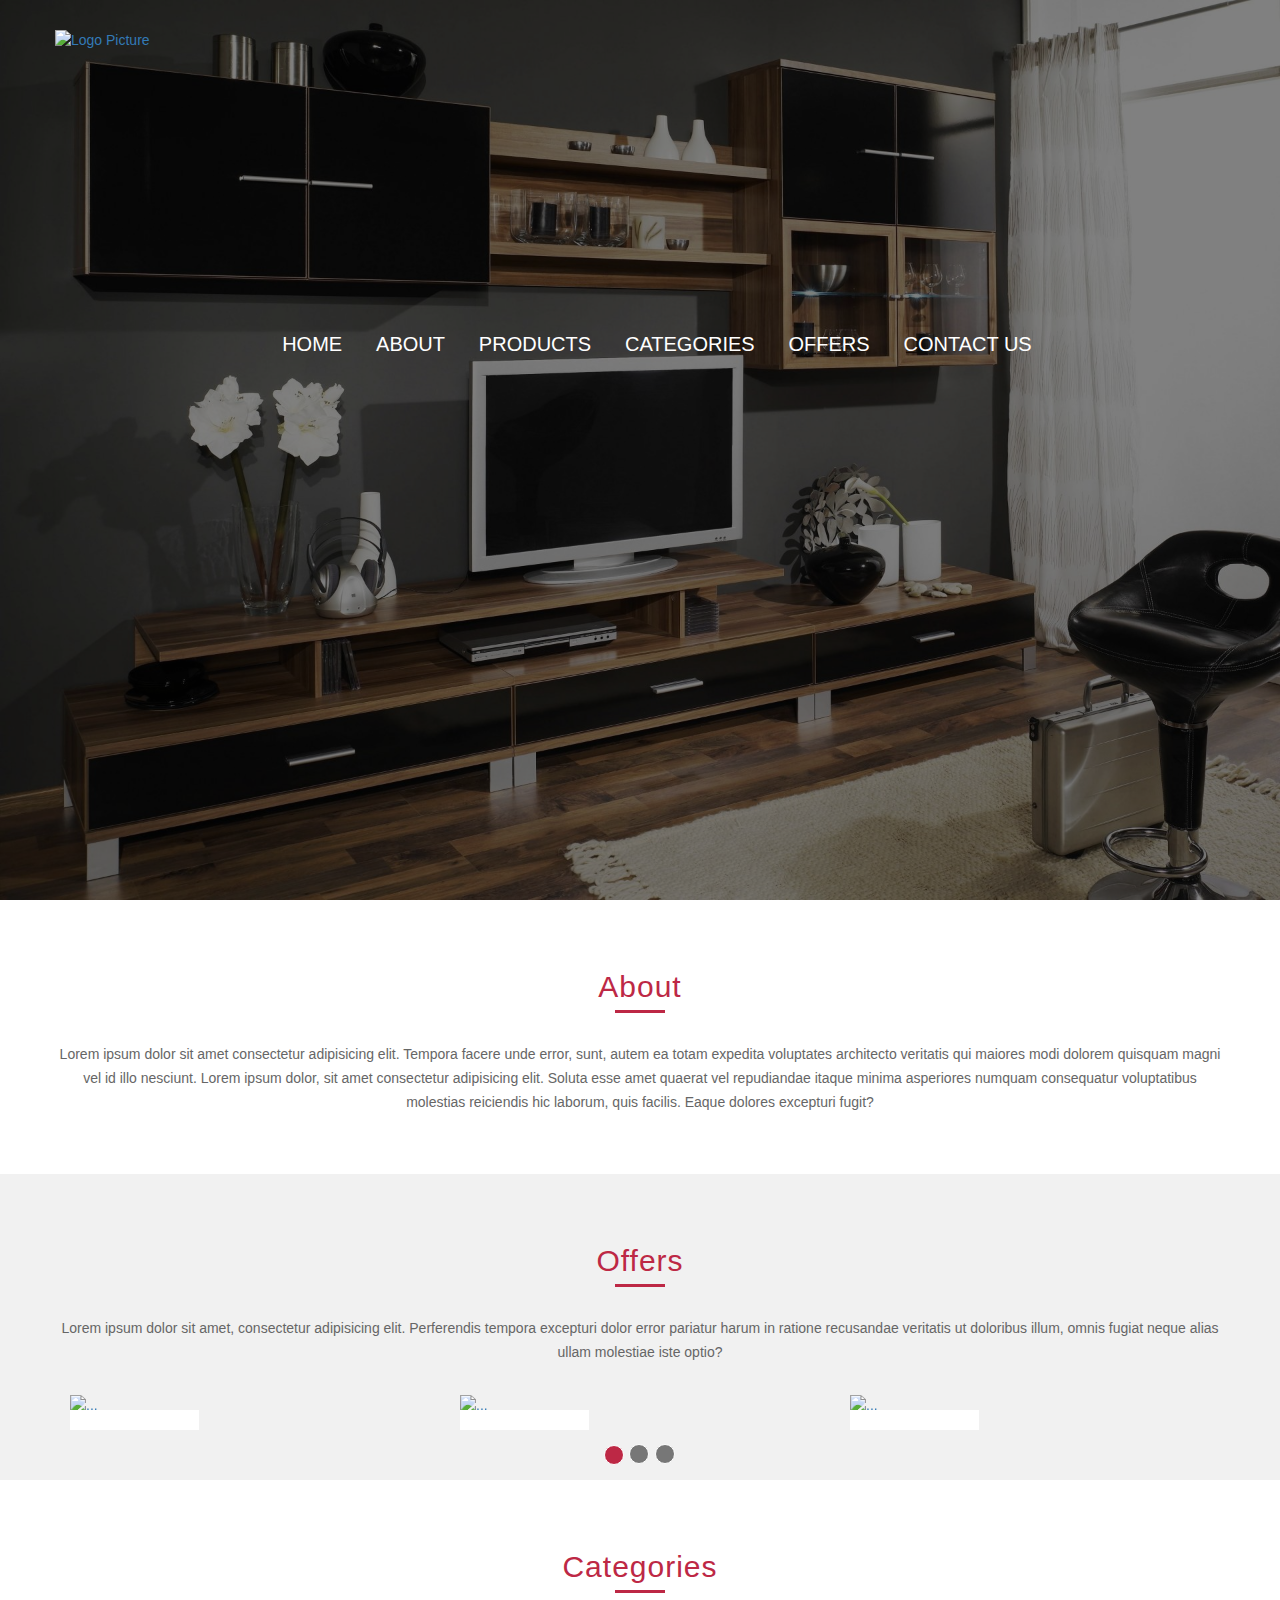
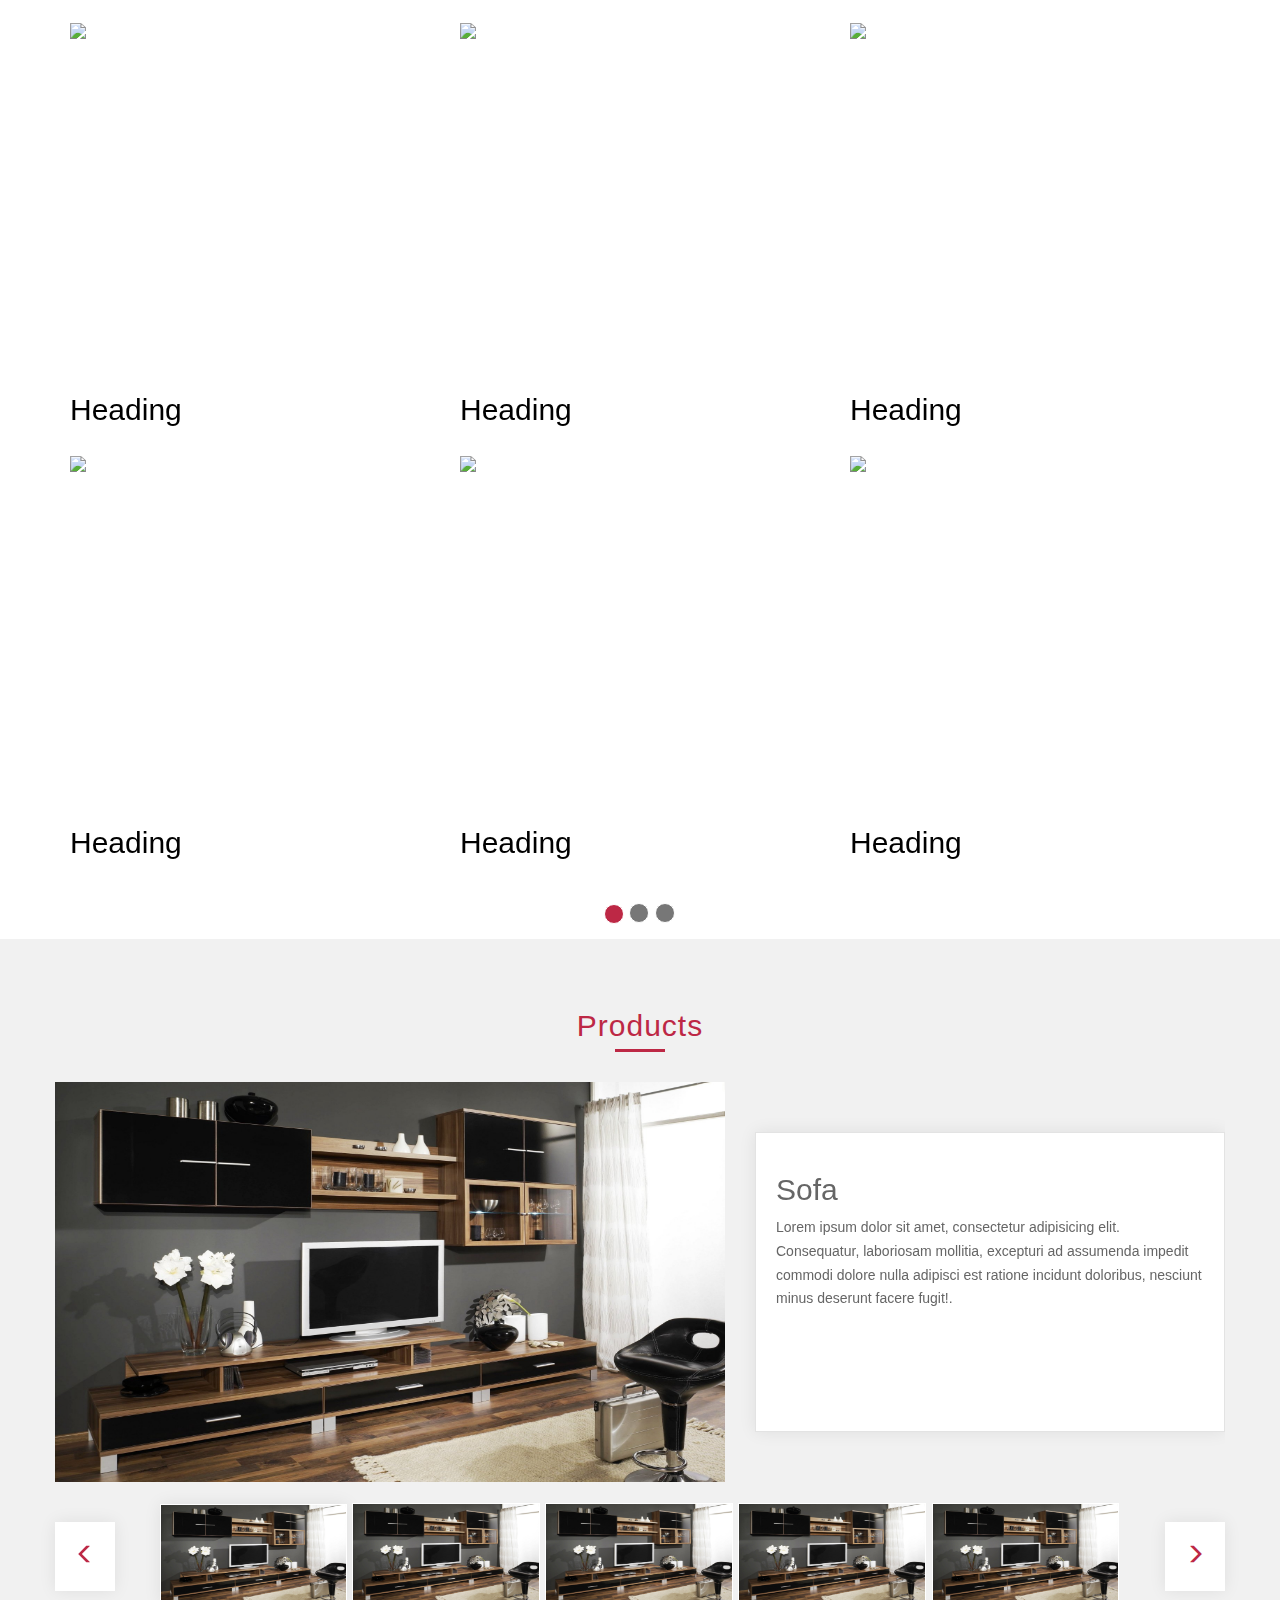
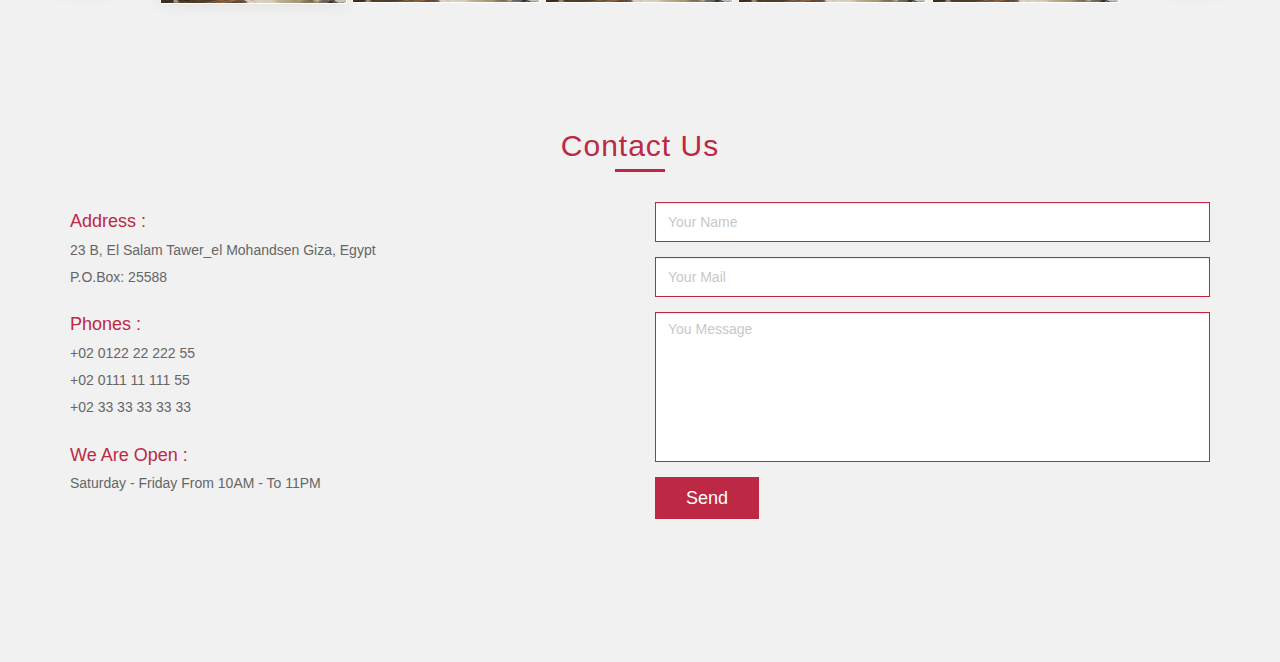
==== website/rosewood/index.html @ 74a7c3c9 "my website" ====
<!DOCTYPE html>
<html>
  <head>
    <title>RoseWood</title>
    <meta charset="utf-8">
    <meta http-equiv="x-ua-compatible" content="ie=edge">
    <link rel="icon" href="favicon.ico">
    <meta name="viewport" content="width=device-width, initial-scale=1.0, maximum-scale=1.0, user-scalable=no">
    <link rel="stylesheet" href="css/style.css">
    <script src="js/modernizr-2.8.3.min.js" async></script>
  </head>
  <body>
    <!-- [1] Header-->
    <header id="header">
      <div class="container">
        <div class="row">
          <nav id="nav"><a href="index.html" title="Logo Picture"><img class="logo" src="img/Logo.png" alt="Logo Picture"></a>
            <ul>
              <li><a href="#header"><img class="nav-logo" src="img/Logo.png" alt="Logo Picture"></a></li>
                        <li><a href="index.html">home</a></li>
                        <li><a href="#about">about</a></li>
                        <li><a href="#products">products</a></li>
                        <li><a href="category.html">categories</a></li>
                        <li><a href="#offers">offers</a></li>
                        <li><a href="#contact">contact us</a></li>
            </ul>
          </nav>
        </div>
      </div>
    </header>
    <!-- [2] About-->
    <section class="about" id="about">
      <div class="container">
        <h2 class="title">about</h2>
        <div class="row">
          <p>Lorem ipsum dolor sit amet consectetur adipisicing elit. Tempora facere unde error, sunt, autem ea totam expedita voluptates architecto veritatis qui maiores modi dolorem quisquam magni vel id illo nesciunt. Lorem ipsum dolor, sit amet consectetur adipisicing elit. Soluta esse amet quaerat vel repudiandae itaque minima asperiores numquam consequatur voluptatibus molestias reiciendis hic laborum, quis facilis. Eaque dolores excepturi fugit?</p>
        </div>
      </div>
    </section>
    <!-- [3] Offers-->
    <section class="offers" id="offers">
      <div class="container">
        <div class="row">
          <h2 class="title">offers</h2>
          <p>Lorem ipsum dolor sit amet, consectetur adipisicing elit. Perferendis tempora excepturi dolor error pariatur harum in ratione recusandae veritatis ut doloribus illum, omnis fugiat neque alias ullam molestiae iste optio?</p>
          <div class="carousel slide" id="carousel-example-generic" data-ride="carousel">
            <!-- Indicators-->
            <ol class="carousel-indicators">
              <li class="active" data-target="#carousel-example-generic" data-slide-to="0"></li>
              <li data-target="#carousel-example-generic" data-slide-to="1"></li>
              <li data-target="#carousel-example-generic" data-slide-to="2"></li>
            </ol>
            <!-- Wrapper for slides-->
            <div class="carousel-inner" role="listbox">
              <div class="item active">
                <div class="col-sm-4"><a href="#" target="_blank"><img class="img-responsive" src="https://about.canva.com/wp-content/uploads/sites/3/2016/08/Band-Logo.png" alt="..."></a>
                  <div class="carousel-caption"><span>tester</span><span>
                      <del>16000</del></span><span>10000</span></div>
                </div>
                <div class="col-sm-4"><a href="#" target="_blank"><img class="img-responsive" src="https://about.canva.com/wp-content/uploads/sites/3/2016/08/Band-Logo.png" alt="..."></a>
                  <div class="carousel-caption"><span>tester</span><span>
                      <del>16000</del></span><span>10000</span></div>
                </div>
                <div class="col-sm-4"><a href="#" target="_blank"><img class="img-responsive" src="https://about.canva.com/wp-content/uploads/sites/3/2016/08/Band-Logo.png" alt="..."></a>
                  <div class="carousel-caption"><span>tester</span><span>
                      <del>16000</del></span><span>10000</span></div>
                </div>
              </div>
              <div class="item">
                <div class="col-sm-4"><a href="#" target="_blank"><img class="img-responsive" src="https://about.canva.com/wp-content/uploads/sites/3/2016/08/Band-Logo.png" alt="..."></a>
                  <div class="carousel-caption"><span>tester</span><span>
                      <del>16000</del></span><span>10000</span></div>
                </div>
                <div class="col-sm-4"><a href="#" target="_blank"><img class="img-responsive" src="https://about.canva.com/wp-content/uploads/sites/3/2016/08/Band-Logo.png" alt="..."></a>
                  <div class="carousel-caption"><span>tester</span><span>
                      <del>16000</del></span><span>10000</span></div>
                </div>
                <div class="col-sm-4"><a href="#" target="_blank"><img class="img-responsive" src="https://about.canva.com/wp-content/uploads/sites/3/2016/08/Band-Logo.png" alt="..."></a>
                  <div class="carousel-caption"><span>tester</span><span>
                      <del>16000</del></span><span>10000</span></div>
                </div>
              </div>
              <div class="item">
                <div class="col-sm-4"><a href="#" target="_blank"><img class="img-responsive" src="https://about.canva.com/wp-content/uploads/sites/3/2016/08/Band-Logo.png" alt="..."></a>
                  <div class="carousel-caption"><span>tester</span><span>
                      <del>16000</del></span><span>10000</span></div>
                </div>
                <div class="col-sm-4"><a href="#" target="_blank"><img class="img-responsive" src="https://about.canva.com/wp-content/uploads/sites/3/2016/08/Band-Logo.png" alt="..."></a>
                  <div class="carousel-caption"><span>tester</span><span>
                      <del>16000</del></span><span>10000</span></div>
                </div>
                <div class="col-sm-4"><a href="#" target="_blank"><img class="img-responsive" src="https://about.canva.com/wp-content/uploads/sites/3/2016/08/Band-Logo.png" alt="..."></a>
                  <div class="carousel-caption"><span>tester</span><span>
                      <del>16000</del></span><span>10000</span></div>
                </div>
              </div>
            </div>
          </div>
        </div>
      </div>
    </section>
    <!-- [4] Categorys-->
    <section class="categories" id="categories">
      <div class="container">
        <div class="row">
          <h2 class="title">categories</h2>
          <div class="carousel slide" id="carousel-example-generic-one" data-ride="carousel">
            <!-- Indicators-->
            <ol class="carousel-indicators">
              <li class="active" data-target="#carousel-example-generic-one" data-slide-to="0"></li>
              <li data-target="#carousel-example-generic-one" data-slide-to="1"></li>
              <li data-target="#carousel-example-generic-one" data-slide-to="2"></li>
            </ol>
            <!-- Wrapper for slides-->
            <div class="carousel-inner" role="listbox">
              <div class="item active">
                <div class="col-md-4 col-sm-6 col-xs-6"><a class="item__link" href="#" target="_blank"><img class="img-responsive" src="https://about.canva.com/wp-content/uploads/sites/3/2016/08/Band-Logo.png" alt="..."><i class="glyphicon glyphicon-search"></i>
                    <h2 class="text-center">Heading</h2></a></div>
                <div class="col-md-4 col-sm-6 col-xs-6"><a class="item__link" href="#" target="_blank"><img class="img-responsive" src="https://about.canva.com/wp-content/uploads/sites/3/2016/08/Band-Logo.png" alt="..."><i class="glyphicon glyphicon-search"></i>
                    <h2 class="text-center">Heading</h2></a></div>
                <div class="col-md-4 col-sm-6 col-xs-6"><a class="item__link" href="#" target="_blank"><img class="img-responsive" src="https://about.canva.com/wp-content/uploads/sites/3/2016/08/Band-Logo.png" alt="..."><i class="glyphicon glyphicon-search"></i>
                    <h2 class="text-center">Heading</h2></a></div>
                <div class="col-md-4 col-sm-6 col-xs-6"><a class="item__link" href="#" target="_blank"><img class="img-responsive" src="https://about.canva.com/wp-content/uploads/sites/3/2016/08/Band-Logo.png" alt="..."><i class="glyphicon glyphicon-search"></i>
                    <h2 class="text-center">Heading</h2></a></div>
                <div class="col-md-4 col-sm-6 col-xs-6"><a class="item__link" href="#" target="_blank"><img class="img-responsive" src="https://about.canva.com/wp-content/uploads/sites/3/2016/08/Band-Logo.png" alt="..."><i class="glyphicon glyphicon-search"></i>
                    <h2 class="text-center">Heading</h2></a></div>
                <div class="col-md-4 col-sm-6 col-xs-6"><a class="item__link" href="#" target="_blank"><img class="img-responsive" src="https://about.canva.com/wp-content/uploads/sites/3/2016/08/Band-Logo.png" alt="..."><i class="glyphicon glyphicon-search"></i>
                    <h2 class="text-center">Heading</h2></a></div>
              </div>
              <div class="item">
                <div class="col-md-4 col-sm-6 col-xs-6"><a class="item__link" href="#" target="_blank"><img class="img-responsive" src="https://about.canva.com/wp-content/uploads/sites/3/2016/08/Band-Logo.png" alt="..."><i class="glyphicon glyphicon-search"></i>
                    <h2 class="text-center">Heading</h2></a></div>
                <div class="col-md-4 col-sm-6 col-xs-6"><a class="item__link" href="#" target="_blank"><img class="img-responsive" src="https://about.canva.com/wp-content/uploads/sites/3/2016/08/Band-Logo.png" alt="..."><i class="glyphicon glyphicon-search"></i>
                    <h2 class="text-center">Heading</h2></a></div>
                <div class="col-md-4 col-sm-6 col-xs-6"><a class="item__link" href="#" target="_blank"><img class="img-responsive" src="https://about.canva.com/wp-content/uploads/sites/3/2016/08/Band-Logo.png" alt="..."><i class="glyphicon glyphicon-search"></i>
                    <h2 class="text-center">Heading</h2></a></div>
                <div class="col-md-4 col-sm-6 col-xs-6"><a class="item__link" href="#" target="_blank"><img class="img-responsive" src="https://about.canva.com/wp-content/uploads/sites/3/2016/08/Band-Logo.png" alt="..."><i class="glyphicon glyphicon-search"></i>
                    <h2 class="text-center">Heading</h2></a></div>
                <div class="col-md-4 col-sm-6 col-xs-6"><a class="item__link" href="#" target="_blank"><img class="img-responsive" src="https://about.canva.com/wp-content/uploads/sites/3/2016/08/Band-Logo.png" alt="..."><i class="glyphicon glyphicon-search"></i>
                    <h2 class="text-center">Heading</h2></a></div>
                <div class="col-md-4 col-sm-6 col-xs-6"><a class="item__link" href="#" target="_blank"><img class="img-responsive" src="https://about.canva.com/wp-content/uploads/sites/3/2016/08/Band-Logo.png" alt="..."><i class="glyphicon glyphicon-search"></i>
                    <h2 class="text-center">Heading</h2></a></div>
              </div>
              <div class="item">
                <div class="col-md-4 col-sm-6 col-xs-6"><a class="item__link" href="#" target="_blank"><img class="img-responsive" src="https://about.canva.com/wp-content/uploads/sites/3/2016/08/Band-Logo.png" alt="..."><i class="glyphicon glyphicon-search"></i>
                    <h2 class="text-center">Heading</h2></a></div>
                <div class="col-md-4 col-sm-6 col-xs-6"><a class="item__link" href="#" target="_blank"><img class="img-responsive" src="https://about.canva.com/wp-content/uploads/sites/3/2016/08/Band-Logo.png" alt="..."><i class="glyphicon glyphicon-search"></i>
                    <h2 class="text-center">Heading</h2></a></div>
                <div class="col-md-4 col-sm-6 col-xs-6"><a class="item__link" href="#" target="_blank"><img class="img-responsive" src="https://about.canva.com/wp-content/uploads/sites/3/2016/08/Band-Logo.png" alt="..."><i class="glyphicon glyphicon-search"></i>
                    <h2 class="text-center">Heading</h2></a></div>
                <div class="col-md-4 col-sm-6 col-xs-6"><a class="item__link" href="#" target="_blank"><img class="img-responsive" src="https://about.canva.com/wp-content/uploads/sites/3/2016/08/Band-Logo.png" alt="..."><i class="glyphicon glyphicon-search"></i>
                    <h2 class="text-center">Heading</h2></a></div>
                <div class="col-md-4 col-sm-6 col-xs-6"><a class="item__link" href="#" target="_blank"><img class="img-responsive" src="https://about.canva.com/wp-content/uploads/sites/3/2016/08/Band-Logo.png" alt="..."><i class="glyphicon glyphicon-search"></i>
                    <h2 class="text-center">Heading</h2></a></div>
                <div class="col-md-4 col-sm-6 col-xs-6"><a class="item__link" href="#" target="_blank"><img class="img-responsive" src="https://about.canva.com/wp-content/uploads/sites/3/2016/08/Band-Logo.png" alt="..."><i class="glyphicon glyphicon-search"></i>
                    <h2 class="text-center">Heading</h2></a></div>
              </div>
            </div>
          </div>
        </div>
      </div>
    </section>
    <!-- [5] Products-->
    <section class="products" id="products">
      <div class="container">
        <div class="row">
          <h2 class="title">products</h2>
          <div class="carousel slide" id="carousel-example-four" data-ride="carousel">
            <!-- Wrapper for slides-->
            <div class="carousel-inner" role="listbox">
              <div class="item active">
                <div class="row">
                  <div class="col-sm-7">
                    <div class="img-wrapper"><img src="./img/header.png" alt="image"></div>
                  </div>
                  <div class="col-sm-5">
                    <div class="carousel-caption">
                      <h2>sofa</h2>
                      <p>Lorem ipsum dolor sit amet, consectetur adipisicing elit. Consequatur, laboriosam mollitia, excepturi ad assumenda impedit commodi dolore nulla adipisci est ratione incidunt doloribus, nesciunt minus deserunt facere fugit!.</p>
                    </div>
                  </div>
                </div>
              </div>
              <div class="item">
                <div class="row">
                  <div class="col-sm-7">
                    <div class="img-wrapper"><img src="./img/header.png" alt="image"></div>
                  </div>
                  <div class="col-sm-5">
                    <div class="carousel-caption">
                      <h2>Office</h2>
                      <p>Lorem, ipsum dolor sit amet consectetur adipisicing elit. Excepturi voluptas et quis earum placeat, laborum quisquam, laudantium expedita repellendus, fuga labore eum? Autem, odit esse sed architecto molestiae distinctio odio.</p>
                    </div>
                  </div>
                </div>
              </div>
              <div class="item">
                <div class="row">
                  <div class="col-sm-7">
                    <div class="img-wrapper"><img src="./img/header.png" alt="image"></div>
                  </div>
                  <div class="col-sm-5">
                    <div class="carousel-caption">
                      <h2>Office</h2>
                      <p>Lorem, ipsum dolor sit amet consectetur adipisicing elit. Excepturi voluptas et quis earum placeat, laborum quisquam, laudantium expedita repellendus, fuga labore eum? Autem, odit esse sed architecto molestiae distinctio odio.</p>
                    </div>
                  </div>
                </div>
              </div>
              <div class="item">
                <div class="row">
                  <div class="col-sm-7">
                    <div class="img-wrapper"><img src="./img/header.png" alt="image"></div>
                  </div>
                  <div class="col-sm-5">
                    <div class="carousel-caption">
                      <h2>Office</h2>
                      <p>Lorem, ipsum dolor sit amet consectetur adipisicing elit. Excepturi voluptas et quis earum placeat, laborum quisquam, laudantium expedita repellendus, fuga labore eum? Autem, odit esse sed architecto molestiae distinctio odio.</p>
                    </div>
                  </div>
                </div>
              </div>
              <div class="item">
                <div class="row">
                  <div class="col-sm-7">
                    <div class="img-wrapper"><img src="./img/header.png" alt="image"></div>
                  </div>
                  <div class="col-sm-5">
                    <div class="carousel-caption">
                      <h2>Office</h2>
                      <p>Lorem, ipsum dolor sit amet consectetur adipisicing elit. Excepturi voluptas et quis earum placeat, laborum quisquam, laudantium expedita repellendus, fuga labore eum? Autem, odit esse sed architecto molestiae distinctio odio.</p>
                    </div>
                  </div>
                </div>
              </div>
            </div>
            <!-- Indicators-->
            <div class="carousel-wrapper">
              <ol class="carousel-indicators">
                <li class="active" data-target="#carousel-example-four" data-slide-to="0"><img src="./img/header.png" alt="Product Picture" title="Product Picture"></li>
                <li data-target="#carousel-example-four" data-slide-to="1"><img src="./img/header.png" alt="Product Picture" title="Product Picture"></li>
                <li data-target="#carousel-example-four" data-slide-to="2"><img src="./img/header.png" alt="Product Picture" title="Product Picture"></li>
                <li data-target="#carousel-example-four" data-slide-to="3"><img src="./img/header.png" alt="Product Picture" title="Product Picture"></li>
                <li data-target="#carousel-example-four" data-slide-to="4"><img src="./img/header.png" alt="Product Picture" title="Product Picture"></li>
              </ol>
              <!-- Left and right controls--><a class="left carousel-control" href="#carousel-example-four" data-slide="prev"><span class="glyphicon glyphicon-menu-left"></span><span class="sr-only">Previous</span></a><a class="right carousel-control" href="#carousel-example-four" data-slide="next"><span class="glyphicon glyphicon-menu-right"></span><span class="sr-only">Next</span></a>
            </div>
          </div>
        </div>
      </div>
    </section>
    <!-- [7] Footer-->
    <footer>
      <section class="contact" id="contact">
        <div class="container">
          <h2 class="title">contact us</h2>
          <div class="row">
            <div class="col-md-6">
              <div class="data">
                <h4>address :</h4>
                <p>23 B, el salam tawer_el mohandsen Giza, Egypt</p>
                <p class="upper">p.o.box: 25588</p>
              </div>
              <div class="data">
                <h4>phones :</h4>
                <p>+02 0122 22 222 55</p>
                <p>+02 0111 11 111 55</p>
                <p>+02 33 33 33 33 33</p>
              </div>
              <div class="data">
                <h4>we are open :</h4>
                <p>saturday - friday from 10AM - to 11PM</p>
              </div>
              <div class="data">
                <ul>
                  <li><a href="#" title="title"><i class="facebook"></i></a></li>
                  <li><a href="#" title="title"><i class="twitter"></i></a></li>
                  <li><a href="#" title="title"><i class="instagram"></i></a></li>
                  <li><a href="#" title="title"><i class="youtube"></i></a></li>
                  <li><a href="#" title="title"><i class="vimeo"></i></a></li>
                </ul>
              </div>
            </div>
            <div class="col-md-6">
              <form method="POST" action="#">
                <div class="form-group">
                  <input class="form-control" type="text" placeholder="your name" required>
                </div>
                <div class="form-group">
                  <input class="form-control" type="email" placeholder="your mail" required>
                </div>
                <div class="form-group">
                  <textarea class="form-control" placeholder="you message" required></textarea>
                </div>
                <button class="btn btn-danger btn-lg">send</button>
              </form>
            </div>
          </div>
        </div>
      </section>
    </footer>
    <div id="anyCloser"></div>
    <!--JS FILES-->
    <script src="js/jquery.min.js"></script>
    <script src="js/bootstrap.min.js"></script>
    <script src="js/main.js"></script>
  </body>
</html>
---- website/rosewood/css/style.css ----
header:after{content:"";position:absolute;top:0;right:0;left:0;bottom:0;width:100%;height:100%;background-color:rgba(2,2,2,.5)}.categories .carousel-indicators,.offers .carousel-indicators{bottom:-50px}.categories .carousel-indicators li,.offers .carousel-indicators li{background-color:#777;width:20px;height:20px}.categories .carousel-indicators li.active,.offers .carousel-indicators li.active{background-color:#bd2845}.products .carousel-wrapper .carousel-control.left,.products .carousel-wrapper .carousel-control.right,.products .carousel-wrapper ol .active,.products .item .carousel-caption{box-shadow:0 0 16px 0 rgba(0,0,0,.08)}
/*! normalize.css v4.1.1 | MIT License | github.com/necolas/normalize.css */article,aside,details,figcaption,figure,footer,header,main,menu,nav,section,summary{display:block}progress{vertical-align:baseline}a{-webkit-text-decoration-skip:objects}a:active,a:hover{outline-width:0}abbr[title]{border-bottom:none;text-decoration:underline;text-decoration:underline dotted}b,strong{font-weight:inherit;font-weight:bolder}mark{background-color:#ff0}img{border-style:none;margin:auto;display:block}hr{overflow:visible}button,input,select,textarea{font:inherit;margin:0}button,input{overflow:visible}[type=reset],[type=submit],button,html [type=button]{-webkit-appearance:button}[type=button]::-moz-focus-inner,[type=reset]::-moz-focus-inner,[type=submit]::-moz-focus-inner,button::-moz-focus-inner{border-style:none;padding:0}[type=button]:-moz-focusring,[type=reset]:-moz-focusring,[type=submit]:-moz-focusring,button:-moz-focusring{outline:1px dotted ButtonText}legend{box-sizing:border-box;color:inherit;display:table;max-width:100%;white-space:normal}[type=checkbox],[type=radio]{box-sizing:border-box;padding:0}[type=number]::-webkit-inner-spin-button,[type=number]::-webkit-outer-spin-button{height:auto}[type=search]{-webkit-appearance:textfield;outline-offset:-2px}[type=search]::-webkit-search-cancel-button,[type=search]::-webkit-search-decoration{-webkit-appearance:none}::-webkit-input-placeholder{color:inherit;opacity:.54}::-webkit-file-upload-button{-webkit-appearance:button;font:inherit}*,:after,:before{box-sizing:border-box;-webkit-box-sizing:border-box}*,:after,:before,li,ul{margin:0;padding:0}:focus{outline:none}.nicescroll-cursors{z-index:10}.clearfix,.clearfix:after,.clearfix:before,.container-fluid:after,.container-fluid:before,.container:after,.container:before,.row:after,.row:before{content:" ";display:table}.clearfix,.clearfix:after,.container-fluid:after,.container:after,.row:after{clear:both}ul{list-style:none}html{font-size:14px}a,a:hover{color:inherit}a:hover{text-decoration:none}h1{font-size:3.157rem}h2{font-size:2.369rem}h3{font-size:18px}h4{font-size:1.333rem}h5{font-size:1rem}h6{font-size:.85rem}section{padding:50px 0}section .title{color:#bd2845;text-align:center;text-transform:capitalize;margin-bottom:30px;padding-bottom:10px;position:relative;letter-spacing:1px}section .title:after{content:"";height:3px;width:50px;position:absolute;bottom:0;left:0;right:0;margin:auto;background-color:#bd2845}section h4{text-transform:capitalize}ul{padding:30px 0}p{color:#666;line-height:1.7}.upper{text-transform:uppercase}.rowse{position:relative;width:100%;height:50px}.rowse h2{position:absolute;top:-100px;right:0;left:0;margin:auto;width:350px;color:#fff;background-color:#af1515;padding:30px 20px}

/*!
 * Bootstrap v3.3.7 (http://getbootstrap.com)
 * Copyright 2011-2016 Twitter, Inc.
 * Licensed under MIT (https://github.com/twbs/bootstrap/blob/master/LICENSE)
 */
/*! normalize.css v3.0.3 | MIT License | github.com/necolas/normalize.css */html{font-family:sans-serif;-webkit-text-size-adjust:100%;-ms-text-size-adjust:100%}body{margin:0}article,aside,details,figcaption,figure,footer,header,hgroup,main,menu,nav,section,summary{display:block}audio,canvas,progress,video{display:inline-block;vertical-align:baseline}audio:not([controls]){display:none;height:0}[hidden],template{display:none}a{background-color:transparent}a:active,a:hover{outline:0}abbr[title]{border-bottom:1px dotted}b,strong{font-weight:700}dfn{font-style:italic}h1{margin:.67em 0;font-size:2em}mark{color:#000;background:#ff0}small{font-size:80%}sub,sup{position:relative;font-size:75%;line-height:0;vertical-align:baseline}sup{top:-.5em}sub{bottom:-.25em}img{border:0}svg:not(:root){overflow:hidden}figure{margin:1em 40px}hr{height:0;box-sizing:content-box}pre{overflow:auto}code,kbd,pre,samp{font-family:monospace,monospace;font-size:1em}button,input,optgroup,select,textarea{margin:0;font:inherit;color:inherit}button{overflow:visible}button,select{text-transform:none}button,html input[type=button],input[type=reset],input[type=submit]{-webkit-appearance:button;cursor:pointer}button[disabled],html input[disabled]{cursor:default}button::-moz-focus-inner,input::-moz-focus-inner{padding:0;border:0}input{line-height:normal}input[type=checkbox],input[type=radio]{box-sizing:border-box;padding:0}input[type=number]::-webkit-inner-spin-button,input[type=number]::-webkit-outer-spin-button{height:auto}input[type=search]{box-sizing:content-box;-webkit-appearance:textfield}input[type=search]::-webkit-search-cancel-button,input[type=search]::-webkit-search-decoration{-webkit-appearance:none}fieldset{padding:.35em .625em .75em;margin:0 2px;border:1px solid silver}textarea{overflow:auto}optgroup{font-weight:700}table{border-spacing:0;border-collapse:collapse}td,th{padding:0}

/*! Source: https://github.com/h5bp/html5-boilerplate/blob/master/src/css/main.css */@media print{*,:after,:before{color:#000!important;text-shadow:none!important;background:0 0!important;box-shadow:none!important}a,a:visited{text-decoration:underline}a[href]:after{content:" (" attr(href) ")"}abbr[title]:after{content:" (" attr(title) ")"}a[href^="#"]:after,a[href^="javascript:"]:after{content:""}blockquote,pre{border:1px solid #999;page-break-inside:avoid}thead{display:table-header-group}img,tr{page-break-inside:avoid}img{max-width:100%!important}h2,h3,p{orphans:3;widows:3}h2,h3{page-break-after:avoid}.navbar{display:none}.btn>.caret,.dropup>.btn>.caret{border-top-color:#000!important}.label{border:1px solid #000}.table{border-collapse:collapse!important}.table td,.table th{background-color:#fff!important}.table-bordered td,.table-bordered th{border:1px solid #ddd!important}}@font-face{font-family:Glyphicons Halflings;src:url(../fonts/glyphicons-halflings-regular.eot);src:url(../fonts/glyphicons-halflings-regular.eot?#iefix) format("embedded-opentype"),url(../fonts/glyphicons-halflings-regular.woff2) format("woff2"),url(../fonts/glyphicons-halflings-regular.woff) format("woff"),url(../fonts/glyphicons-halflings-regular.ttf) format("truetype"),url(../fonts/glyphicons-halflings-regular.svg#glyphicons_halflingsregular) format("svg")}.glyphicon{position:relative;top:1px;display:inline-block;font-family:Glyphicons Halflings;font-style:normal;font-weight:400;line-height:1;-webkit-font-smoothing:antialiased;-moz-osx-font-smoothing:grayscale}.glyphicon-asterisk:before{content:"\002a"}.glyphicon-plus:before{content:"\002b"}.glyphicon-eur:before,.glyphicon-euro:before{content:"\20ac"}.glyphicon-minus:before{content:"\2212"}.glyphicon-cloud:before{content:"\2601"}.glyphicon-envelope:before{content:"\2709"}.glyphicon-pencil:before{content:"\270f"}.glyphicon-glass:before{content:"\e001"}.glyphicon-music:before{content:"\e002"}.glyphicon-search:before{content:"\e003"}.glyphicon-heart:before{content:"\e005"}.glyphicon-star:before{content:"\e006"}.glyphicon-star-empty:before{content:"\e007"}.glyphicon-user:before{content:"\e008"}.glyphicon-film:before{content:"\e009"}.glyphicon-th-large:before{content:"\e010"}.glyphicon-th:before{content:"\e011"}.glyphicon-th-list:before{content:"\e012"}.glyphicon-ok:before{content:"\e013"}.glyphicon-remove:before{content:"\e014"}.glyphicon-zoom-in:before{content:"\e015"}.glyphicon-zoom-out:before{content:"\e016"}.glyphicon-off:before{content:"\e017"}.glyphicon-signal:before{content:"\e018"}.glyphicon-cog:before{content:"\e019"}.glyphicon-trash:before{content:"\e020"}.glyphicon-home:before{content:"\e021"}.glyphicon-file:before{content:"\e022"}.glyphicon-time:before{content:"\e023"}.glyphicon-road:before{content:"\e024"}.glyphicon-download-alt:before{content:"\e025"}.glyphicon-download:before{content:"\e026"}.glyphicon-upload:before{content:"\e027"}.glyphicon-inbox:before{content:"\e028"}.glyphicon-play-circle:before{content:"\e029"}.glyphicon-repeat:before{content:"\e030"}.glyphicon-refresh:before{content:"\e031"}.glyphicon-list-alt:before{content:"\e032"}.glyphicon-lock:before{content:"\e033"}.glyphicon-flag:before{content:"\e034"}.glyphicon-headphones:before{content:"\e035"}.glyphicon-volume-off:before{content:"\e036"}.glyphicon-volume-down:before{content:"\e037"}.glyphicon-volume-up:before{content:"\e038"}.glyphicon-qrcode:before{content:"\e039"}.glyphicon-barcode:before{content:"\e040"}.glyphicon-tag:before{content:"\e041"}.glyphicon-tags:before{content:"\e042"}.glyphicon-book:before{content:"\e043"}.glyphicon-bookmark:before{content:"\e044"}.glyphicon-print:before{content:"\e045"}.glyphicon-camera:before{content:"\e046"}.glyphicon-font:before{content:"\e047"}.glyphicon-bold:before{content:"\e048"}.glyphicon-italic:before{content:"\e049"}.glyphicon-text-height:before{content:"\e050"}.glyphicon-text-width:before{content:"\e051"}.glyphicon-align-left:before{content:"\e052"}.glyphicon-align-center:before{content:"\e053"}.glyphicon-align-right:before{content:"\e054"}.glyphicon-align-justify:before{content:"\e055"}.glyphicon-list:before{content:"\e056"}.glyphicon-indent-left:before{content:"\e057"}.glyphicon-indent-right:before{content:"\e058"}.glyphicon-facetime-video:before{content:"\e059"}.glyphicon-picture:before{content:"\e060"}.glyphicon-map-marker:before{content:"\e062"}.glyphicon-adjust:before{content:"\e063"}.glyphicon-tint:before{content:"\e064"}.glyphicon-edit:before{content:"\e065"}.glyphicon-share:before{content:"\e066"}.glyphicon-check:before{content:"\e067"}.glyphicon-move:before{content:"\e068"}.glyphicon-step-backward:before{content:"\e069"}.glyphicon-fast-backward:before{content:"\e070"}.glyphicon-backward:before{content:"\e071"}.glyphicon-play:before{content:"\e072"}.glyphicon-pause:before{content:"\e073"}.glyphicon-stop:before{content:"\e074"}.glyphicon-forward:before{content:"\e075"}.glyphicon-fast-forward:before{content:"\e076"}.glyphicon-step-forward:before{content:"\e077"}.glyphicon-eject:before{content:"\e078"}.glyphicon-chevron-left:before{content:"\e079"}.glyphicon-chevron-right:before{content:"\e080"}.glyphicon-plus-sign:before{content:"\e081"}.glyphicon-minus-sign:before{content:"\e082"}.glyphicon-remove-sign:before{content:"\e083"}.glyphicon-ok-sign:before{content:"\e084"}.glyphicon-question-sign:before{content:"\e085"}.glyphicon-info-sign:before{content:"\e086"}.glyphicon-screenshot:before{content:"\e087"}.glyphicon-remove-circle:before{content:"\e088"}.glyphicon-ok-circle:before{content:"\e089"}.glyphicon-ban-circle:before{content:"\e090"}.glyphicon-arrow-left:before{content:"\e091"}.glyphicon-arrow-right:before{content:"\e092"}.glyphicon-arrow-up:before{content:"\e093"}.glyphicon-arrow-down:before{content:"\e094"}.glyphicon-share-alt:before{content:"\e095"}.glyphicon-resize-full:before{content:"\e096"}.glyphicon-resize-small:before{content:"\e097"}.glyphicon-exclamation-sign:before{content:"\e101"}.glyphicon-gift:before{content:"\e102"}.glyphicon-leaf:before{content:"\e103"}.glyphicon-fire:before{content:"\e104"}.glyphicon-eye-open:before{content:"\e105"}.glyphicon-eye-close:before{content:"\e106"}.glyphicon-warning-sign:before{content:"\e107"}.glyphicon-plane:before{content:"\e108"}.glyphicon-calendar:before{content:"\e109"}.glyphicon-random:before{content:"\e110"}.glyphicon-comment:before{content:"\e111"}.glyphicon-magnet:before{content:"\e112"}.glyphicon-chevron-up:before{content:"\e113"}.glyphicon-chevron-down:before{content:"\e114"}.glyphicon-retweet:before{content:"\e115"}.glyphicon-shopping-cart:before{content:"\e116"}.glyphicon-folder-close:before{content:"\e117"}.glyphicon-folder-open:before{content:"\e118"}.glyphicon-resize-vertical:before{content:"\e119"}.glyphicon-resize-horizontal:before{content:"\e120"}.glyphicon-hdd:before{content:"\e121"}.glyphicon-bullhorn:before{content:"\e122"}.glyphicon-bell:before{content:"\e123"}.glyphicon-certificate:before{content:"\e124"}.glyphicon-thumbs-up:before{content:"\e125"}.glyphicon-thumbs-down:before{content:"\e126"}.glyphicon-hand-right:before{content:"\e127"}.glyphicon-hand-left:before{content:"\e128"}.glyphicon-hand-up:before{content:"\e129"}.glyphicon-hand-down:before{content:"\e130"}.glyphicon-circle-arrow-right:before{content:"\e131"}.glyphicon-circle-arrow-left:before{content:"\e132"}.glyphicon-circle-arrow-up:before{content:"\e133"}.glyphicon-circle-arrow-down:before{content:"\e134"}.glyphicon-globe:before{content:"\e135"}.glyphicon-wrench:before{content:"\e136"}.glyphicon-tasks:before{content:"\e137"}.glyphicon-filter:before{content:"\e138"}.glyphicon-briefcase:before{content:"\e139"}.glyphicon-fullscreen:before{content:"\e140"}.glyphicon-dashboard:before{content:"\e141"}.glyphicon-paperclip:before{content:"\e142"}.glyphicon-heart-empty:before{content:"\e143"}.glyphicon-link:before{content:"\e144"}.glyphicon-phone:before{content:"\e145"}.glyphicon-pushpin:before{content:"\e146"}.glyphicon-usd:before{content:"\e148"}.glyphicon-gbp:before{content:"\e149"}.glyphicon-sort:before{content:"\e150"}.glyphicon-sort-by-alphabet:before{content:"\e151"}.glyphicon-sort-by-alphabet-alt:before{content:"\e152"}.glyphicon-sort-by-order:before{content:"\e153"}.glyphicon-sort-by-order-alt:before{content:"\e154"}.glyphicon-sort-by-attributes:before{content:"\e155"}.glyphicon-sort-by-attributes-alt:before{content:"\e156"}.glyphicon-unchecked:before{content:"\e157"}.glyphicon-expand:before{content:"\e158"}.glyphicon-collapse-down:before{content:"\e159"}.glyphicon-collapse-up:before{content:"\e160"}.glyphicon-log-in:before{content:"\e161"}.glyphicon-flash:before{content:"\e162"}.glyphicon-log-out:before{content:"\e163"}.glyphicon-new-window:before{content:"\e164"}.glyphicon-record:before{content:"\e165"}.glyphicon-save:before{content:"\e166"}.glyphicon-open:before{content:"\e167"}.glyphicon-saved:before{content:"\e168"}.glyphicon-import:before{content:"\e169"}.glyphicon-export:before{content:"\e170"}.glyphicon-send:before{content:"\e171"}.glyphicon-floppy-disk:before{content:"\e172"}.glyphicon-floppy-saved:before{content:"\e173"}.glyphicon-floppy-remove:before{content:"\e174"}.glyphicon-floppy-save:before{content:"\e175"}.glyphicon-floppy-open:before{content:"\e176"}.glyphicon-credit-card:before{content:"\e177"}.glyphicon-transfer:before{content:"\e178"}.glyphicon-cutlery:before{content:"\e179"}.glyphicon-header:before{content:"\e180"}.glyphicon-compressed:before{content:"\e181"}.glyphicon-earphone:before{content:"\e182"}.glyphicon-phone-alt:before{content:"\e183"}.glyphicon-tower:before{content:"\e184"}.glyphicon-stats:before{content:"\e185"}.glyphicon-sd-video:before{content:"\e186"}.glyphicon-hd-video:before{content:"\e187"}.glyphicon-subtitles:before{content:"\e188"}.glyphicon-sound-stereo:before{content:"\e189"}.glyphicon-sound-dolby:before{content:"\e190"}.glyphicon-sound-5-1:before{content:"\e191"}.glyphicon-sound-6-1:before{content:"\e192"}.glyphicon-sound-7-1:before{content:"\e193"}.glyphicon-copyright-mark:before{content:"\e194"}.glyphicon-registration-mark:before{content:"\e195"}.glyphicon-cloud-download:before{content:"\e197"}.glyphicon-cloud-upload:before{content:"\e198"}.glyphicon-tree-conifer:before{content:"\e199"}.glyphicon-tree-deciduous:before{content:"\e200"}.glyphicon-cd:before{content:"\e201"}.glyphicon-save-file:before{content:"\e202"}.glyphicon-open-file:before{content:"\e203"}.glyphicon-level-up:before{content:"\e204"}.glyphicon-copy:before{content:"\e205"}.glyphicon-paste:before{content:"\e206"}.glyphicon-alert:before{content:"\e209"}.glyphicon-equalizer:before{content:"\e210"}.glyphicon-king:before{content:"\e211"}.glyphicon-queen:before{content:"\e212"}.glyphicon-pawn:before{content:"\e213"}.glyphicon-bishop:before{content:"\e214"}.glyphicon-knight:before{content:"\e215"}.glyphicon-baby-formula:before{content:"\e216"}.glyphicon-tent:before{content:"\26fa"}.glyphicon-blackboard:before{content:"\e218"}.glyphicon-bed:before{content:"\e219"}.glyphicon-apple:before{content:"\f8ff"}.glyphicon-erase:before{content:"\e221"}.glyphicon-hourglass:before{content:"\231b"}.glyphicon-lamp:before{content:"\e223"}.glyphicon-duplicate:before{content:"\e224"}.glyphicon-piggy-bank:before{content:"\e225"}.glyphicon-scissors:before{content:"\e226"}.glyphicon-bitcoin:before,.glyphicon-btc:before,.glyphicon-xbt:before{content:"\e227"}.glyphicon-jpy:before,.glyphicon-yen:before{content:"\00a5"}.glyphicon-rub:before,.glyphicon-ruble:before{content:"\20bd"}.glyphicon-scale:before{content:"\e230"}.glyphicon-ice-lolly:before{content:"\e231"}.glyphicon-ice-lolly-tasted:before{content:"\e232"}.glyphicon-education:before{content:"\e233"}.glyphicon-option-horizontal:before{content:"\e234"}.glyphicon-option-vertical:before{content:"\e235"}.glyphicon-menu-hamburger:before{content:"\e236"}.glyphicon-modal-window:before{content:"\e237"}.glyphicon-oil:before{content:"\e238"}.glyphicon-grain:before{content:"\e239"}.glyphicon-sunglasses:before{content:"\e240"}.glyphicon-text-size:before{content:"\e241"}.glyphicon-text-color:before{content:"\e242"}.glyphicon-text-background:before{content:"\e243"}.glyphicon-object-align-top:before{content:"\e244"}.glyphicon-object-align-bottom:before{content:"\e245"}.glyphicon-object-align-horizontal:before{content:"\e246"}.glyphicon-object-align-left:before{content:"\e247"}.glyphicon-object-align-vertical:before{content:"\e248"}.glyphicon-object-align-right:before{content:"\e249"}.glyphicon-triangle-right:before{content:"\e250"}.glyphicon-triangle-left:before{content:"\e251"}.glyphicon-triangle-bottom:before{content:"\e252"}.glyphicon-triangle-top:before{content:"\e253"}.glyphicon-console:before{content:"\e254"}.glyphicon-superscript:before{content:"\e255"}.glyphicon-subscript:before{content:"\e256"}.glyphicon-menu-left:before{content:"\e257"}.glyphicon-menu-right:before{content:"\e258"}.glyphicon-menu-down:before{content:"\e259"}.glyphicon-menu-up:before{content:"\e260"}*,:after,:before{box-sizing:border-box}html{font-size:10px;-webkit-tap-highlight-color:transparent}body{font-family:Helvetica Neue,Helvetica,Arial,sans-serif;font-size:14px;line-height:1.42857143;color:#333;background-color:#fff}button,input,select,textarea{font-family:inherit;font-size:inherit;line-height:inherit}a{color:#337ab7;text-decoration:none}a:focus,a:hover{color:#23527c;text-decoration:underline}a:focus{outline:5px auto -webkit-focus-ring-color;outline-offset:-2px}figure{margin:0}img{vertical-align:middle}.carousel-inner>.item>a>img,.carousel-inner>.item>img,.img-responsive,.thumbnail>img,.thumbnail a>img{display:block;max-width:100%;height:auto}.img-rounded{border-radius:6px}.img-thumbnail{display:inline-block;max-width:100%;height:auto;padding:4px;line-height:1.42857143;background-color:#fff;border:1px solid #ddd;border-radius:4px;transition:all .2s ease-in-out}.img-circle{border-radius:50%}hr{margin-top:20px;margin-bottom:20px;border:0;border-top:1px solid #eee}.sr-only{position:absolute;width:1px;height:1px;padding:0;margin:-1px;overflow:hidden;clip:rect(0,0,0,0);border:0}.sr-only-focusable:active,.sr-only-focusable:focus{position:static;width:auto;height:auto;margin:0;overflow:visible;clip:auto}[role=button]{cursor:pointer}.h1,.h2,.h3,.h4,.h5,.h6,h1,h2,h3,h4,h5,h6{font-family:inherit;font-weight:500;line-height:1.1;color:inherit}.h1 .small,.h1 small,.h2 .small,.h2 small,.h3 .small,.h3 small,.h4 .small,.h4 small,.h5 .small,.h5 small,.h6 .small,.h6 small,h1 .small,h1 small,h2 .small,h2 small,h3 .small,h3 small,h4 .small,h4 small,h5 .small,h5 small,h6 .small,h6 small{font-weight:400;line-height:1;color:#777}.h1,.h2,.h3,h1,h2,h3{margin-top:20px;margin-bottom:10px}.h1 .small,.h1 small,.h2 .small,.h2 small,.h3 .small,.h3 small,h1 .small,h1 small,h2 .small,h2 small,h3 .small,h3 small{font-size:65%}.h4,.h5,.h6,h4,h5,h6{margin-top:10px;margin-bottom:10px}.h4 .small,.h4 small,.h5 .small,.h5 small,.h6 .small,.h6 small,h4 .small,h4 small,h5 .small,h5 small,h6 .small,h6 small{font-size:75%}.h1,h1{font-size:36px}.h2,h2{font-size:30px}.h3,h3{font-size:24px}.h4,h4{font-size:18px}.h5,h5{font-size:14px}.h6,h6{font-size:12px}p{margin:0 0 10px}.lead{margin-bottom:20px;font-size:16px;font-weight:300;line-height:1.4}@media (min-width:768px){.lead{font-size:21px}}.small,small{font-size:85%}.mark,mark{padding:.2em;background-color:#fcf8e3}.text-left{text-align:left}.text-right{text-align:right}.text-center{text-align:center}.text-justify{text-align:justify}.text-nowrap{white-space:nowrap}.text-lowercase{text-transform:lowercase}.text-uppercase{text-transform:uppercase}.text-capitalize{text-transform:capitalize}.text-muted{color:#777}.text-primary{color:#337ab7}a.text-primary:focus,a.text-primary:hover{color:#286090}.text-success{color:#3c763d}a.text-success:focus,a.text-success:hover{color:#2b542c}.text-info{color:#31708f}a.text-info:focus,a.text-info:hover{color:#245269}.text-warning{color:#8a6d3b}a.text-warning:focus,a.text-warning:hover{color:#66512c}.text-danger{color:#a94442}a.text-danger:focus,a.text-danger:hover{color:#843534}.bg-primary{color:#fff;background-color:#337ab7}a.bg-primary:focus,a.bg-primary:hover{background-color:#286090}.bg-success{background-color:#dff0d8}a.bg-success:focus,a.bg-success:hover{background-color:#c1e2b3}.bg-info{background-color:#d9edf7}a.bg-info:focus,a.bg-info:hover{background-color:#afd9ee}.bg-warning{background-color:#fcf8e3}a.bg-warning:focus,a.bg-warning:hover{background-color:#f7ecb5}.bg-danger{background-color:#f2dede}a.bg-danger:focus,a.bg-danger:hover{background-color:#e4b9b9}.page-header{padding-bottom:9px;margin:40px 0 20px;border-bottom:1px solid #eee}ol,ul{margin-top:0;margin-bottom:10px}ol ol,ol ul,ul ol,ul ul{margin-bottom:0}.list-inline,.list-unstyled{padding-left:0;list-style:none}.list-inline{margin-left:-5px}.list-inline>li{display:inline-block;padding-right:5px;padding-left:5px}dl{margin-top:0;margin-bottom:20px}dd,dt{line-height:1.42857143}dt{font-weight:700}dd{margin-left:0}@media (min-width:768px){.dl-horizontal dt{float:left;width:160px;overflow:hidden;clear:left;text-align:right;text-overflow:ellipsis;white-space:nowrap}.dl-horizontal dd{margin-left:180px}}abbr[data-original-title],abbr[title]{cursor:help;border-bottom:1px dotted #777}.initialism{font-size:90%;text-transform:uppercase}blockquote{padding:10px 20px;margin:0 0 20px;font-size:17.5px;border-left:5px solid #eee}blockquote ol:last-child,blockquote p:last-child,blockquote ul:last-child{margin-bottom:0}blockquote .small,blockquote footer,blockquote small{display:block;font-size:80%;line-height:1.42857143;color:#777}blockquote .small:before,blockquote footer:before,blockquote small:before{content:"\2014 \00A0"}.blockquote-reverse,blockquote.pull-right{padding-right:15px;padding-left:0;text-align:right;border-right:5px solid #eee;border-left:0}.blockquote-reverse .small:before,.blockquote-reverse footer:before,.blockquote-reverse small:before,blockquote.pull-right .small:before,blockquote.pull-right footer:before,blockquote.pull-right small:before{content:""}.blockquote-reverse .small:after,.blockquote-reverse footer:after,.blockquote-reverse small:after,blockquote.pull-right .small:after,blockquote.pull-right footer:after,blockquote.pull-right small:after{content:"\00A0 \2014"}address{margin-bottom:20px;font-style:normal;line-height:1.42857143}code,kbd,pre,samp{font-family:Menlo,Monaco,Consolas,Courier New,monospace}code{color:#c7254e;background-color:#f9f2f4;border-radius:4px}code,kbd{padding:2px 4px;font-size:90%}kbd{color:#fff;background-color:#333;border-radius:3px;box-shadow:inset 0 -1px 0 rgba(0,0,0,.25)}kbd kbd{padding:0;font-size:100%;font-weight:700;box-shadow:none}pre{display:block;padding:9.5px;margin:0 0 10px;font-size:13px;line-height:1.42857143;color:#333;word-break:break-all;word-wrap:break-word;background-color:#f5f5f5;border:1px solid #ccc;border-radius:4px}pre code{padding:0;font-size:inherit;color:inherit;white-space:pre-wrap;background-color:transparent;border-radius:0}.pre-scrollable{max-height:340px;overflow-y:scroll}.container{padding-right:15px;padding-left:15px;margin-right:auto;margin-left:auto}@media (min-width:768px){.container{width:750px}}@media (min-width:992px){.container{width:970px}}@media (min-width:1200px){.container{width:1170px}}.container-fluid{padding-right:15px;padding-left:15px;margin-right:auto;margin-left:auto}.row{margin-right:-15px;margin-left:-15px}.col-lg-1,.col-lg-2,.col-lg-3,.col-lg-4,.col-lg-5,.col-lg-6,.col-lg-7,.col-lg-8,.col-lg-9,.col-lg-10,.col-lg-11,.col-lg-12,.col-md-1,.col-md-2,.col-md-3,.col-md-4,.col-md-5,.col-md-6,.col-md-7,.col-md-8,.col-md-9,.col-md-10,.col-md-11,.col-md-12,.col-sm-1,.col-sm-2,.col-sm-3,.col-sm-4,.col-sm-5,.col-sm-6,.col-sm-7,.col-sm-8,.col-sm-9,.col-sm-10,.col-sm-11,.col-sm-12,.col-xs-1,.col-xs-2,.col-xs-3,.col-xs-4,.col-xs-5,.col-xs-6,.col-xs-7,.col-xs-8,.col-xs-9,.col-xs-10,.col-xs-11,.col-xs-12{position:relative;min-height:1px;padding-right:15px;padding-left:15px}.col-xs-1,.col-xs-2,.col-xs-3,.col-xs-4,.col-xs-5,.col-xs-6,.col-xs-7,.col-xs-8,.col-xs-9,.col-xs-10,.col-xs-11,.col-xs-12{float:left}.col-xs-12{width:100%}.col-xs-11{width:91.66666667%}.col-xs-10{width:83.33333333%}.col-xs-9{width:75%}.col-xs-8{width:66.66666667%}.col-xs-7{width:58.33333333%}.col-xs-6{width:50%}.col-xs-5{width:41.66666667%}.col-xs-4{width:33.33333333%}.col-xs-3{width:25%}.col-xs-2{width:16.66666667%}.col-xs-1{width:8.33333333%}.col-xs-pull-12{right:100%}.col-xs-pull-11{right:91.66666667%}.col-xs-pull-10{right:83.33333333%}.col-xs-pull-9{right:75%}.col-xs-pull-8{right:66.66666667%}.col-xs-pull-7{right:58.33333333%}.col-xs-pull-6{right:50%}.col-xs-pull-5{right:41.66666667%}.col-xs-pull-4{right:33.33333333%}.col-xs-pull-3{right:25%}.col-xs-pull-2{right:16.66666667%}.col-xs-pull-1{right:8.33333333%}.col-xs-pull-0{right:auto}.col-xs-push-12{left:100%}.col-xs-push-11{left:91.66666667%}.col-xs-push-10{left:83.33333333%}.col-xs-push-9{left:75%}.col-xs-push-8{left:66.66666667%}.col-xs-push-7{left:58.33333333%}.col-xs-push-6{left:50%}.col-xs-push-5{left:41.66666667%}.col-xs-push-4{left:33.33333333%}.col-xs-push-3{left:25%}.col-xs-push-2{left:16.66666667%}.col-xs-push-1{left:8.33333333%}.col-xs-push-0{left:auto}.col-xs-offset-12{margin-left:100%}.col-xs-offset-11{margin-left:91.66666667%}.col-xs-offset-10{margin-left:83.33333333%}.col-xs-offset-9{margin-left:75%}.col-xs-offset-8{margin-left:66.66666667%}.col-xs-offset-7{margin-left:58.33333333%}.col-xs-offset-6{margin-left:50%}.col-xs-offset-5{margin-left:41.66666667%}.col-xs-offset-4{margin-left:33.33333333%}.col-xs-offset-3{margin-left:25%}.col-xs-offset-2{margin-left:16.66666667%}.col-xs-offset-1{margin-left:8.33333333%}.col-xs-offset-0{margin-left:0}@media (min-width:768px){.col-sm-1,.col-sm-2,.col-sm-3,.col-sm-4,.col-sm-5,.col-sm-6,.col-sm-7,.col-sm-8,.col-sm-9,.col-sm-10,.col-sm-11,.col-sm-12{float:left}.col-sm-12{width:100%}.col-sm-11{width:91.66666667%}.col-sm-10{width:83.33333333%}.col-sm-9{width:75%}.col-sm-8{width:66.66666667%}.col-sm-7{width:58.33333333%}.col-sm-6{width:50%}.col-sm-5{width:41.66666667%}.col-sm-4{width:33.33333333%}.col-sm-3{width:25%}.col-sm-2{width:16.66666667%}.col-sm-1{width:8.33333333%}.col-sm-pull-12{right:100%}.col-sm-pull-11{right:91.66666667%}.col-sm-pull-10{right:83.33333333%}.col-sm-pull-9{right:75%}.col-sm-pull-8{right:66.66666667%}.col-sm-pull-7{right:58.33333333%}.col-sm-pull-6{right:50%}.col-sm-pull-5{right:41.66666667%}.col-sm-pull-4{right:33.33333333%}.col-sm-pull-3{right:25%}.col-sm-pull-2{right:16.66666667%}.col-sm-pull-1{right:8.33333333%}.col-sm-pull-0{right:auto}.col-sm-push-12{left:100%}.col-sm-push-11{left:91.66666667%}.col-sm-push-10{left:83.33333333%}.col-sm-push-9{left:75%}.col-sm-push-8{left:66.66666667%}.col-sm-push-7{left:58.33333333%}.col-sm-push-6{left:50%}.col-sm-push-5{left:41.66666667%}.col-sm-push-4{left:33.33333333%}.col-sm-push-3{left:25%}.col-sm-push-2{left:16.66666667%}.col-sm-push-1{left:8.33333333%}.col-sm-push-0{left:auto}.col-sm-offset-12{margin-left:100%}.col-sm-offset-11{margin-left:91.66666667%}.col-sm-offset-10{margin-left:83.33333333%}.col-sm-offset-9{margin-left:75%}.col-sm-offset-8{margin-left:66.66666667%}.col-sm-offset-7{margin-left:58.33333333%}.col-sm-offset-6{margin-left:50%}.col-sm-offset-5{margin-left:41.66666667%}.col-sm-offset-4{margin-left:33.33333333%}.col-sm-offset-3{margin-left:25%}.col-sm-offset-2{margin-left:16.66666667%}.col-sm-offset-1{margin-left:8.33333333%}.col-sm-offset-0{margin-left:0}}@media (min-width:992px){.col-md-1,.col-md-2,.col-md-3,.col-md-4,.col-md-5,.col-md-6,.col-md-7,.col-md-8,.col-md-9,.col-md-10,.col-md-11,.col-md-12{float:left}.col-md-12{width:100%}.col-md-11{width:91.66666667%}.col-md-10{width:83.33333333%}.col-md-9{width:75%}.col-md-8{width:66.66666667%}.col-md-7{width:58.33333333%}.col-md-6{width:50%}.col-md-5{width:41.66666667%}.col-md-4{width:33.33333333%}.col-md-3{width:25%}.col-md-2{width:16.66666667%}.col-md-1{width:8.33333333%}.col-md-pull-12{right:100%}.col-md-pull-11{right:91.66666667%}.col-md-pull-10{right:83.33333333%}.col-md-pull-9{right:75%}.col-md-pull-8{right:66.66666667%}.col-md-pull-7{right:58.33333333%}.col-md-pull-6{right:50%}.col-md-pull-5{right:41.66666667%}.col-md-pull-4{right:33.33333333%}.col-md-pull-3{right:25%}.col-md-pull-2{right:16.66666667%}.col-md-pull-1{right:8.33333333%}.col-md-pull-0{right:auto}.col-md-push-12{left:100%}.col-md-push-11{left:91.66666667%}.col-md-push-10{left:83.33333333%}.col-md-push-9{left:75%}.col-md-push-8{left:66.66666667%}.col-md-push-7{left:58.33333333%}.col-md-push-6{left:50%}.col-md-push-5{left:41.66666667%}.col-md-push-4{left:33.33333333%}.col-md-push-3{left:25%}.col-md-push-2{left:16.66666667%}.col-md-push-1{left:8.33333333%}.col-md-push-0{left:auto}.col-md-offset-12{margin-left:100%}.col-md-offset-11{margin-left:91.66666667%}.col-md-offset-10{margin-left:83.33333333%}.col-md-offset-9{margin-left:75%}.col-md-offset-8{margin-left:66.66666667%}.col-md-offset-7{margin-left:58.33333333%}.col-md-offset-6{margin-left:50%}.col-md-offset-5{margin-left:41.66666667%}.col-md-offset-4{margin-left:33.33333333%}.col-md-offset-3{margin-left:25%}.col-md-offset-2{margin-left:16.66666667%}.col-md-offset-1{margin-left:8.33333333%}.col-md-offset-0{margin-left:0}}@media (min-width:1200px){.col-lg-1,.col-lg-2,.col-lg-3,.col-lg-4,.col-lg-5,.col-lg-6,.col-lg-7,.col-lg-8,.col-lg-9,.col-lg-10,.col-lg-11,.col-lg-12{float:left}.col-lg-12{width:100%}.col-lg-11{width:91.66666667%}.col-lg-10{width:83.33333333%}.col-lg-9{width:75%}.col-lg-8{width:66.66666667%}.col-lg-7{width:58.33333333%}.col-lg-6{width:50%}.col-lg-5{width:41.66666667%}.col-lg-4{width:33.33333333%}.col-lg-3{width:25%}.col-lg-2{width:16.66666667%}.col-lg-1{width:8.33333333%}.col-lg-pull-12{right:100%}.col-lg-pull-11{right:91.66666667%}.col-lg-pull-10{right:83.33333333%}.col-lg-pull-9{right:75%}.col-lg-pull-8{right:66.66666667%}.col-lg-pull-7{right:58.33333333%}.col-lg-pull-6{right:50%}.col-lg-pull-5{right:41.66666667%}.col-lg-pull-4{right:33.33333333%}.col-lg-pull-3{right:25%}.col-lg-pull-2{right:16.66666667%}.col-lg-pull-1{right:8.33333333%}.col-lg-pull-0{right:auto}.col-lg-push-12{left:100%}.col-lg-push-11{left:91.66666667%}.col-lg-push-10{left:83.33333333%}.col-lg-push-9{left:75%}.col-lg-push-8{left:66.66666667%}.col-lg-push-7{left:58.33333333%}.col-lg-push-6{left:50%}.col-lg-push-5{left:41.66666667%}.col-lg-push-4{left:33.33333333%}.col-lg-push-3{left:25%}.col-lg-push-2{left:16.66666667%}.col-lg-push-1{left:8.33333333%}.col-lg-push-0{left:auto}.col-lg-offset-12{margin-left:100%}.col-lg-offset-11{margin-left:91.66666667%}.col-lg-offset-10{margin-left:83.33333333%}.col-lg-offset-9{margin-left:75%}.col-lg-offset-8{margin-left:66.66666667%}.col-lg-offset-7{margin-left:58.33333333%}.col-lg-offset-6{margin-left:50%}.col-lg-offset-5{margin-left:41.66666667%}.col-lg-offset-4{margin-left:33.33333333%}.col-lg-offset-3{margin-left:25%}.col-lg-offset-2{margin-left:16.66666667%}.col-lg-offset-1{margin-left:8.33333333%}.col-lg-offset-0{margin-left:0}}table{background-color:transparent}caption{padding-top:8px;padding-bottom:8px;color:#777}caption,th{text-align:left}.table{width:100%;max-width:100%;margin-bottom:20px}.table>tbody>tr>td,.table>tbody>tr>th,.table>tfoot>tr>td,.table>tfoot>tr>th,.table>thead>tr>td,.table>thead>tr>th{padding:8px;line-height:1.42857143;vertical-align:top;border-top:1px solid #ddd}.table>thead>tr>th{vertical-align:bottom;border-bottom:2px solid #ddd}.table>caption+thead>tr:first-child>td,.table>caption+thead>tr:first-child>th,.table>colgroup+thead>tr:first-child>td,.table>colgroup+thead>tr:first-child>th,.table>thead:first-child>tr:first-child>td,.table>thead:first-child>tr:first-child>th{border-top:0}.table>tbody+tbody{border-top:2px solid #ddd}.table .table{background-color:#fff}.table-condensed>tbody>tr>td,.table-condensed>tbody>tr>th,.table-condensed>tfoot>tr>td,.table-condensed>tfoot>tr>th,.table-condensed>thead>tr>td,.table-condensed>thead>tr>th{padding:5px}.table-bordered,.table-bordered>tbody>tr>td,.table-bordered>tbody>tr>th,.table-bordered>tfoot>tr>td,.table-bordered>tfoot>tr>th,.table-bordered>thead>tr>td,.table-bordered>thead>tr>th{border:1px solid #ddd}.table-bordered>thead>tr>td,.table-bordered>thead>tr>th{border-bottom-width:2px}.table-striped>tbody>tr:nth-of-type(odd){background-color:#f9f9f9}.table-hover>tbody>tr:hover{background-color:#f5f5f5}table col[class*=col-]{position:static;display:table-column;float:none}table td[class*=col-],table th[class*=col-]{position:static;display:table-cell;float:none}.table>tbody>tr.active>td,.table>tbody>tr.active>th,.table>tbody>tr>td.active,.table>tbody>tr>th.active,.table>tfoot>tr.active>td,.table>tfoot>tr.active>th,.table>tfoot>tr>td.active,.table>tfoot>tr>th.active,.table>thead>tr.active>td,.table>thead>tr.active>th,.table>thead>tr>td.active,.table>thead>tr>th.active{background-color:#f5f5f5}.table-hover>tbody>tr.active:hover>td,.table-hover>tbody>tr.active:hover>th,.table-hover>tbody>tr:hover>.active,.table-hover>tbody>tr>td.active:hover,.table-hover>tbody>tr>th.active:hover{background-color:#e8e8e8}.table>tbody>tr.success>td,.table>tbody>tr.success>th,.table>tbody>tr>td.success,.table>tbody>tr>th.success,.table>tfoot>tr.success>td,.table>tfoot>tr.success>th,.table>tfoot>tr>td.success,.table>tfoot>tr>th.success,.table>thead>tr.success>td,.table>thead>tr.success>th,.table>thead>tr>td.success,.table>thead>tr>th.success{background-color:#dff0d8}.table-hover>tbody>tr.success:hover>td,.table-hover>tbody>tr.success:hover>th,.table-hover>tbody>tr:hover>.success,.table-hover>tbody>tr>td.success:hover,.table-hover>tbody>tr>th.success:hover{background-color:#d0e9c6}.table>tbody>tr.info>td,.table>tbody>tr.info>th,.table>tbody>tr>td.info,.table>tbody>tr>th.info,.table>tfoot>tr.info>td,.table>tfoot>tr.info>th,.table>tfoot>tr>td.info,.table>tfoot>tr>th.info,.table>thead>tr.info>td,.table>thead>tr.info>th,.table>thead>tr>td.info,.table>thead>tr>th.info{background-color:#d9edf7}.table-hover>tbody>tr.info:hover>td,.table-hover>tbody>tr.info:hover>th,.table-hover>tbody>tr:hover>.info,.table-hover>tbody>tr>td.info:hover,.table-hover>tbody>tr>th.info:hover{background-color:#c4e3f3}.table>tbody>tr.warning>td,.table>tbody>tr.warning>th,.table>tbody>tr>td.warning,.table>tbody>tr>th.warning,.table>tfoot>tr.warning>td,.table>tfoot>tr.warning>th,.table>tfoot>tr>td.warning,.table>tfoot>tr>th.warning,.table>thead>tr.warning>td,.table>thead>tr.warning>th,.table>thead>tr>td.warning,.table>thead>tr>th.warning{background-color:#fcf8e3}.table-hover>tbody>tr.warning:hover>td,.table-hover>tbody>tr.warning:hover>th,.table-hover>tbody>tr:hover>.warning,.table-hover>tbody>tr>td.warning:hover,.table-hover>tbody>tr>th.warning:hover{background-color:#faf2cc}.table>tbody>tr.danger>td,.table>tbody>tr.danger>th,.table>tbody>tr>td.danger,.table>tbody>tr>th.danger,.table>tfoot>tr.danger>td,.table>tfoot>tr.danger>th,.table>tfoot>tr>td.danger,.table>tfoot>tr>th.danger,.table>thead>tr.danger>td,.table>thead>tr.danger>th,.table>thead>tr>td.danger,.table>thead>tr>th.danger{background-color:#f2dede}.table-hover>tbody>tr.danger:hover>td,.table-hover>tbody>tr.danger:hover>th,.table-hover>tbody>tr:hover>.danger,.table-hover>tbody>tr>td.danger:hover,.table-hover>tbody>tr>th.danger:hover{background-color:#ebcccc}.table-responsive{min-height:.01%;overflow-x:auto}@media screen and (max-width:767px){.table-responsive{width:100%;margin-bottom:15px;overflow-y:hidden;-ms-overflow-style:-ms-autohiding-scrollbar;border:1px solid #ddd}.table-responsive>.table{margin-bottom:0}.table-responsive>.table>tbody>tr>td,.table-responsive>.table>tbody>tr>th,.table-responsive>.table>tfoot>tr>td,.table-responsive>.table>tfoot>tr>th,.table-responsive>.table>thead>tr>td,.table-responsive>.table>thead>tr>th{white-space:nowrap}.table-responsive>.table-bordered{border:0}.table-responsive>.table-bordered>tbody>tr>td:first-child,.table-responsive>.table-bordered>tbody>tr>th:first-child,.table-responsive>.table-bordered>tfoot>tr>td:first-child,.table-responsive>.table-bordered>tfoot>tr>th:first-child,.table-responsive>.table-bordered>thead>tr>td:first-child,.table-responsive>.table-bordered>thead>tr>th:first-child{border-left:0}.table-responsive>.table-bordered>tbody>tr>td:last-child,.table-responsive>.table-bordered>tbody>tr>th:last-child,.table-responsive>.table-bordered>tfoot>tr>td:last-child,.table-responsive>.table-bordered>tfoot>tr>th:last-child,.table-responsive>.table-bordered>thead>tr>td:last-child,.table-responsive>.table-bordered>thead>tr>th:last-child{border-right:0}.table-responsive>.table-bordered>tbody>tr:last-child>td,.table-responsive>.table-bordered>tbody>tr:last-child>th,.table-responsive>.table-bordered>tfoot>tr:last-child>td,.table-responsive>.table-bordered>tfoot>tr:last-child>th{border-bottom:0}}fieldset{min-width:0;margin:0}fieldset,legend{padding:0;border:0}legend{display:block;width:100%;margin-bottom:20px;font-size:21px;line-height:inherit;color:#333;border-bottom:1px solid #e5e5e5}label{display:inline-block;max-width:100%;margin-bottom:5px;font-weight:700}input[type=search]{box-sizing:border-box}input[type=checkbox],input[type=radio]{margin:4px 0 0;margin-top:1px\9;line-height:normal}input[type=file]{display:block}input[type=range]{display:block;width:100%}select[multiple],select[size]{height:auto}input[type=checkbox]:focus,input[type=file]:focus,input[type=radio]:focus{outline:5px auto -webkit-focus-ring-color;outline-offset:-2px}output{padding-top:7px}.form-control,output{display:block;font-size:14px;line-height:1.42857143;color:#555}.form-control{width:100%;height:34px;padding:6px 12px;background-color:#fff;background-image:none;border:1px solid #ccc;border-radius:4px;box-shadow:inset 0 1px 1px rgba(0,0,0,.075);transition:border-color .15s ease-in-out,box-shadow .15s ease-in-out}.form-control:focus{border-color:#66afe9;outline:0;box-shadow:inset 0 1px 1px rgba(0,0,0,.075),0 0 8px rgba(102,175,233,.6)}.form-control::-moz-placeholder{color:#999;opacity:1}.form-control:-ms-input-placeholder{color:#999}.form-control::-webkit-input-placeholder{color:#999}.form-control::-ms-expand{background-color:transparent;border:0}.form-control[disabled],.form-control[readonly],fieldset[disabled] .form-control{background-color:#eee;opacity:1}.form-control[disabled],fieldset[disabled] .form-control{cursor:not-allowed}textarea.form-control{height:auto}input[type=search]{-webkit-appearance:none}@media screen and (-webkit-min-device-pixel-ratio:0){input[type=date].form-control,input[type=datetime-local].form-control,input[type=month].form-control,input[type=time].form-control{line-height:34px}.input-group-sm input[type=date],.input-group-sm input[type=datetime-local],.input-group-sm input[type=month],.input-group-sm input[type=time],input[type=date].input-sm,input[type=datetime-local].input-sm,input[type=month].input-sm,input[type=time].input-sm{line-height:30px}.input-group-lg input[type=date],.input-group-lg input[type=datetime-local],.input-group-lg input[type=month],.input-group-lg input[type=time],input[type=date].input-lg,input[type=datetime-local].input-lg,input[type=month].input-lg,input[type=time].input-lg{line-height:46px}}.form-group{margin-bottom:15px}.checkbox,.radio{position:relative;display:block;margin-top:10px;margin-bottom:10px}.checkbox label,.radio label{min-height:20px;padding-left:20px;margin-bottom:0;font-weight:400;cursor:pointer}.checkbox-inline input[type=checkbox],.checkbox input[type=checkbox],.radio-inline input[type=radio],.radio input[type=radio]{position:absolute;margin-top:4px\9;margin-left:-20px}.checkbox+.checkbox,.radio+.radio{margin-top:-5px}.checkbox-inline,.radio-inline{position:relative;display:inline-block;padding-left:20px;margin-bottom:0;font-weight:400;vertical-align:middle;cursor:pointer}.checkbox-inline+.checkbox-inline,.radio-inline+.radio-inline{margin-top:0;margin-left:10px}.checkbox-inline.disabled,.checkbox.disabled label,.radio-inline.disabled,.radio.disabled label,fieldset[disabled] .checkbox-inline,fieldset[disabled] .checkbox label,fieldset[disabled] .radio-inline,fieldset[disabled] .radio label,fieldset[disabled] input[type=checkbox],fieldset[disabled] input[type=radio],input[type=checkbox].disabled,input[type=checkbox][disabled],input[type=radio].disabled,input[type=radio][disabled]{cursor:not-allowed}.form-control-static{min-height:34px;padding-top:7px;padding-bottom:7px;margin-bottom:0}.form-control-static.input-lg,.form-control-static.input-sm{padding-right:0;padding-left:0}.input-sm{height:30px;padding:5px 10px;font-size:12px;line-height:1.5;border-radius:3px}select.input-sm{height:30px;line-height:30px}select[multiple].input-sm,textarea.input-sm{height:auto}.form-group-sm .form-control{height:30px;padding:5px 10px;font-size:12px;line-height:1.5;border-radius:3px}.form-group-sm select.form-control{height:30px;line-height:30px}.form-group-sm select[multiple].form-control,.form-group-sm textarea.form-control{height:auto}.form-group-sm .form-control-static{height:30px;min-height:32px;padding:6px 10px;font-size:12px;line-height:1.5}.input-lg{height:46px;padding:10px 16px;font-size:18px;line-height:1.3333333;border-radius:6px}select.input-lg{height:46px;line-height:46px}select[multiple].input-lg,textarea.input-lg{height:auto}.form-group-lg .form-control{height:46px;padding:10px 16px;font-size:18px;line-height:1.3333333;border-radius:6px}.form-group-lg select.form-control{height:46px;line-height:46px}.form-group-lg select[multiple].form-control,.form-group-lg textarea.form-control{height:auto}.form-group-lg .form-control-static{height:46px;min-height:38px;padding:11px 16px;font-size:18px;line-height:1.3333333}.has-feedback{position:relative}.has-feedback .form-control{padding-right:42.5px}.form-control-feedback{position:absolute;top:0;right:0;z-index:2;display:block;width:34px;height:34px;line-height:34px;text-align:center;pointer-events:none}.form-group-lg .form-control+.form-control-feedback,.input-group-lg+.form-control-feedback,.input-lg+.form-control-feedback{width:46px;height:46px;line-height:46px}.form-group-sm .form-control+.form-control-feedback,.input-group-sm+.form-control-feedback,.input-sm+.form-control-feedback{width:30px;height:30px;line-height:30px}.has-success .checkbox,.has-success .checkbox-inline,.has-success.checkbox-inline label,.has-success.checkbox label,.has-success .control-label,.has-success .help-block,.has-success .radio,.has-success .radio-inline,.has-success.radio-inline label,.has-success.radio label{color:#3c763d}.has-success .form-control{border-color:#3c763d;box-shadow:inset 0 1px 1px rgba(0,0,0,.075)}.has-success .form-control:focus{border-color:#2b542c;box-shadow:inset 0 1px 1px rgba(0,0,0,.075),0 0 6px #67b168}.has-success .input-group-addon{color:#3c763d;background-color:#dff0d8;border-color:#3c763d}.has-success .form-control-feedback{color:#3c763d}.has-warning .checkbox,.has-warning .checkbox-inline,.has-warning.checkbox-inline label,.has-warning.checkbox label,.has-warning .control-label,.has-warning .help-block,.has-warning .radio,.has-warning .radio-inline,.has-warning.radio-inline label,.has-warning.radio label{color:#8a6d3b}.has-warning .form-control{border-color:#8a6d3b;box-shadow:inset 0 1px 1px rgba(0,0,0,.075)}.has-warning .form-control:focus{border-color:#66512c;box-shadow:inset 0 1px 1px rgba(0,0,0,.075),0 0 6px #c0a16b}.has-warning .input-group-addon{color:#8a6d3b;background-color:#fcf8e3;border-color:#8a6d3b}.has-warning .form-control-feedback{color:#8a6d3b}.has-error .checkbox,.has-error .checkbox-inline,.has-error.checkbox-inline label,.has-error.checkbox label,.has-error .control-label,.has-error .help-block,.has-error .radio,.has-error .radio-inline,.has-error.radio-inline label,.has-error.radio label{color:#a94442}.has-error .form-control{border-color:#a94442;box-shadow:inset 0 1px 1px rgba(0,0,0,.075)}.has-error .form-control:focus{border-color:#843534;box-shadow:inset 0 1px 1px rgba(0,0,0,.075),0 0 6px #ce8483}.has-error .input-group-addon{color:#a94442;background-color:#f2dede;border-color:#a94442}.has-error .form-control-feedback{color:#a94442}.has-feedback label~.form-control-feedback{top:25px}.has-feedback label.sr-only~.form-control-feedback{top:0}.help-block{display:block;margin-top:5px;margin-bottom:10px;color:#737373}@media (min-width:768px){.form-inline .form-group{display:inline-block;margin-bottom:0;vertical-align:middle}.form-inline .form-control{display:inline-block;width:auto;vertical-align:middle}.form-inline .form-control-static{display:inline-block}.form-inline .input-group{display:inline-table;vertical-align:middle}.form-inline .input-group .form-control,.form-inline .input-group .input-group-addon,.form-inline .input-group .input-group-btn{width:auto}.form-inline .input-group>.form-control{width:100%}.form-inline .control-label{margin-bottom:0;vertical-align:middle}.form-inline .checkbox,.form-inline .radio{display:inline-block;margin-top:0;margin-bottom:0;vertical-align:middle}.form-inline .checkbox label,.form-inline .radio label{padding-left:0}.form-inline .checkbox input[type=checkbox],.form-inline .radio input[type=radio]{position:relative;margin-left:0}.form-inline .has-feedback .form-control-feedback{top:0}}.form-horizontal .checkbox,.form-horizontal .checkbox-inline,.form-horizontal .radio,.form-horizontal .radio-inline{padding-top:7px;margin-top:0;margin-bottom:0}.form-horizontal .checkbox,.form-horizontal .radio{min-height:27px}.form-horizontal .form-group{margin-right:-15px;margin-left:-15px}@media (min-width:768px){.form-horizontal .control-label{padding-top:7px;margin-bottom:0;text-align:right}}.form-horizontal .has-feedback .form-control-feedback{right:15px}@media (min-width:768px){.form-horizontal .form-group-lg .control-label{padding-top:11px;font-size:18px}}@media (min-width:768px){.form-horizontal .form-group-sm .control-label{padding-top:6px;font-size:12px}}.btn{display:inline-block;padding:6px 12px;margin-bottom:0;font-size:14px;font-weight:400;line-height:1.42857143;text-align:center;white-space:nowrap;vertical-align:middle;-ms-touch-action:manipulation;touch-action:manipulation;cursor:pointer;-webkit-user-select:none;-moz-user-select:none;-ms-user-select:none;user-select:none;background-image:none;border:1px solid transparent;border-radius:4px}.btn.active.focus,.btn.active:focus,.btn.focus,.btn:active.focus,.btn:active:focus,.btn:focus{outline:5px auto -webkit-focus-ring-color;outline-offset:-2px}.btn.focus,.btn:focus,.btn:hover{color:#333;text-decoration:none}.btn.active,.btn:active{background-image:none;outline:0;box-shadow:inset 0 3px 5px rgba(0,0,0,.125)}.btn.disabled,.btn[disabled],fieldset[disabled] .btn{cursor:not-allowed;filter:alpha(opacity=65);box-shadow:none;opacity:.65}a.btn.disabled,fieldset[disabled] a.btn{pointer-events:none}.btn-default{color:#333;background-color:#fff;border-color:#ccc}.btn-default.focus,.btn-default:focus{color:#333;background-color:#e6e6e6;border-color:#8c8c8c}.btn-default.active,.btn-default:active,.btn-default:hover,.open>.dropdown-toggle.btn-default{color:#333;background-color:#e6e6e6;border-color:#adadad}.btn-default.active.focus,.btn-default.active:focus,.btn-default.active:hover,.btn-default:active.focus,.btn-default:active:focus,.btn-default:active:hover,.open>.dropdown-toggle.btn-default.focus,.open>.dropdown-toggle.btn-default:focus,.open>.dropdown-toggle.btn-default:hover{color:#333;background-color:#d4d4d4;border-color:#8c8c8c}.btn-default.active,.btn-default:active,.open>.dropdown-toggle.btn-default{background-image:none}.btn-default.disabled.focus,.btn-default.disabled:focus,.btn-default.disabled:hover,.btn-default[disabled].focus,.btn-default[disabled]:focus,.btn-default[disabled]:hover,fieldset[disabled] .btn-default.focus,fieldset[disabled] .btn-default:focus,fieldset[disabled] .btn-default:hover{background-color:#fff;border-color:#ccc}.btn-default .badge{color:#fff;background-color:#333}.btn-primary{color:#fff;background-color:#337ab7;border-color:#2e6da4}.btn-primary.focus,.btn-primary:focus{color:#fff;background-color:#286090;border-color:#122b40}.btn-primary.active,.btn-primary:active,.btn-primary:hover,.open>.dropdown-toggle.btn-primary{color:#fff;background-color:#286090;border-color:#204d74}.btn-primary.active.focus,.btn-primary.active:focus,.btn-primary.active:hover,.btn-primary:active.focus,.btn-primary:active:focus,.btn-primary:active:hover,.open>.dropdown-toggle.btn-primary.focus,.open>.dropdown-toggle.btn-primary:focus,.open>.dropdown-toggle.btn-primary:hover{color:#fff;background-color:#204d74;border-color:#122b40}.btn-primary.active,.btn-primary:active,.open>.dropdown-toggle.btn-primary{background-image:none}.btn-primary.disabled.focus,.btn-primary.disabled:focus,.btn-primary.disabled:hover,.btn-primary[disabled].focus,.btn-primary[disabled]:focus,.btn-primary[disabled]:hover,fieldset[disabled] .btn-primary.focus,fieldset[disabled] .btn-primary:focus,fieldset[disabled] .btn-primary:hover{background-color:#337ab7;border-color:#2e6da4}.btn-primary .badge{color:#337ab7;background-color:#fff}.btn-success{color:#fff;background-color:#5cb85c;border-color:#4cae4c}.btn-success.focus,.btn-success:focus{color:#fff;background-color:#449d44;border-color:#255625}.btn-success.active,.btn-success:active,.btn-success:hover,.open>.dropdown-toggle.btn-success{color:#fff;background-color:#449d44;border-color:#398439}.btn-success.active.focus,.btn-success.active:focus,.btn-success.active:hover,.btn-success:active.focus,.btn-success:active:focus,.btn-success:active:hover,.open>.dropdown-toggle.btn-success.focus,.open>.dropdown-toggle.btn-success:focus,.open>.dropdown-toggle.btn-success:hover{color:#fff;background-color:#398439;border-color:#255625}.btn-success.active,.btn-success:active,.open>.dropdown-toggle.btn-success{background-image:none}.btn-success.disabled.focus,.btn-success.disabled:focus,.btn-success.disabled:hover,.btn-success[disabled].focus,.btn-success[disabled]:focus,.btn-success[disabled]:hover,fieldset[disabled] .btn-success.focus,fieldset[disabled] .btn-success:focus,fieldset[disabled] .btn-success:hover{background-color:#5cb85c;border-color:#4cae4c}.btn-success .badge{color:#5cb85c;background-color:#fff}.btn-info{color:#fff;background-color:#5bc0de;border-color:#46b8da}.btn-info.focus,.btn-info:focus{color:#fff;background-color:#31b0d5;border-color:#1b6d85}.btn-info.active,.btn-info:active,.btn-info:hover,.open>.dropdown-toggle.btn-info{color:#fff;background-color:#31b0d5;border-color:#269abc}.btn-info.active.focus,.btn-info.active:focus,.btn-info.active:hover,.btn-info:active.focus,.btn-info:active:focus,.btn-info:active:hover,.open>.dropdown-toggle.btn-info.focus,.open>.dropdown-toggle.btn-info:focus,.open>.dropdown-toggle.btn-info:hover{color:#fff;background-color:#269abc;border-color:#1b6d85}.btn-info.active,.btn-info:active,.open>.dropdown-toggle.btn-info{background-image:none}.btn-info.disabled.focus,.btn-info.disabled:focus,.btn-info.disabled:hover,.btn-info[disabled].focus,.btn-info[disabled]:focus,.btn-info[disabled]:hover,fieldset[disabled] .btn-info.focus,fieldset[disabled] .btn-info:focus,fieldset[disabled] .btn-info:hover{background-color:#5bc0de;border-color:#46b8da}.btn-info .badge{color:#5bc0de;background-color:#fff}.btn-warning{color:#fff;background-color:#f0ad4e;border-color:#eea236}.btn-warning.focus,.btn-warning:focus{color:#fff;background-color:#ec971f;border-color:#985f0d}.btn-warning.active,.btn-warning:active,.btn-warning:hover,.open>.dropdown-toggle.btn-warning{color:#fff;background-color:#ec971f;border-color:#d58512}.btn-warning.active.focus,.btn-warning.active:focus,.btn-warning.active:hover,.btn-warning:active.focus,.btn-warning:active:focus,.btn-warning:active:hover,.open>.dropdown-toggle.btn-warning.focus,.open>.dropdown-toggle.btn-warning:focus,.open>.dropdown-toggle.btn-warning:hover{color:#fff;background-color:#d58512;border-color:#985f0d}.btn-warning.active,.btn-warning:active,.open>.dropdown-toggle.btn-warning{background-image:none}.btn-warning.disabled.focus,.btn-warning.disabled:focus,.btn-warning.disabled:hover,.btn-warning[disabled].focus,.btn-warning[disabled]:focus,.btn-warning[disabled]:hover,fieldset[disabled] .btn-warning.focus,fieldset[disabled] .btn-warning:focus,fieldset[disabled] .btn-warning:hover{background-color:#f0ad4e;border-color:#eea236}.btn-warning .badge{color:#f0ad4e;background-color:#fff}.btn-danger{color:#fff;background-color:#d9534f;border-color:#d43f3a}.btn-danger.focus,.btn-danger:focus{color:#fff;background-color:#c9302c;border-color:#761c19}.btn-danger.active,.btn-danger:active,.btn-danger:hover,.open>.dropdown-toggle.btn-danger{color:#fff;background-color:#c9302c;border-color:#ac2925}.btn-danger.active.focus,.btn-danger.active:focus,.btn-danger.active:hover,.btn-danger:active.focus,.btn-danger:active:focus,.btn-danger:active:hover,.open>.dropdown-toggle.btn-danger.focus,.open>.dropdown-toggle.btn-danger:focus,.open>.dropdown-toggle.btn-danger:hover{color:#fff;background-color:#ac2925;border-color:#761c19}.btn-danger.active,.btn-danger:active,.open>.dropdown-toggle.btn-danger{background-image:none}.btn-danger.disabled.focus,.btn-danger.disabled:focus,.btn-danger.disabled:hover,.btn-danger[disabled].focus,.btn-danger[disabled]:focus,.btn-danger[disabled]:hover,fieldset[disabled] .btn-danger.focus,fieldset[disabled] .btn-danger:focus,fieldset[disabled] .btn-danger:hover{background-color:#d9534f;border-color:#d43f3a}.btn-danger .badge{color:#d9534f;background-color:#fff}.btn-link{font-weight:400;color:#337ab7;border-radius:0}.btn-link,.btn-link.active,.btn-link:active,.btn-link[disabled],fieldset[disabled] .btn-link{background-color:transparent;box-shadow:none}.btn-link,.btn-link:active,.btn-link:focus,.btn-link:hover{border-color:transparent}.btn-link:focus,.btn-link:hover{color:#23527c;text-decoration:underline;background-color:transparent}.btn-link[disabled]:focus,.btn-link[disabled]:hover,fieldset[disabled] .btn-link:focus,fieldset[disabled] .btn-link:hover{color:#777;text-decoration:none}.btn-group-lg>.btn,.btn-lg{padding:10px 16px;font-size:18px;line-height:1.3333333;border-radius:6px}.btn-group-sm>.btn,.btn-sm{padding:5px 10px;font-size:12px;line-height:1.5;border-radius:3px}.btn-group-xs>.btn,.btn-xs{padding:1px 5px;font-size:12px;line-height:1.5;border-radius:3px}.btn-block{display:block;width:100%}.btn-block+.btn-block{margin-top:5px}input[type=button].btn-block,input[type=reset].btn-block,input[type=submit].btn-block{width:100%}.fade{opacity:0;transition:opacity .15s linear}.fade.in{opacity:1}.collapse{display:none}.collapse.in{display:block}tr.collapse.in{display:table-row}tbody.collapse.in{display:table-row-group}.collapsing{position:relative;height:0;overflow:hidden;transition-timing-function:ease;transition-duration:.35s;transition-property:height,visibility}.caret{display:inline-block;width:0;height:0;margin-left:2px;vertical-align:middle;border-top:4px dashed;border-top:4px solid\9;border-right:4px solid transparent;border-left:4px solid transparent}.dropdown,.dropup{position:relative}.dropdown-toggle:focus{outline:0}.dropdown-menu{position:absolute;top:100%;left:0;z-index:11;display:none;float:left;min-width:160px;padding:5px 0;margin:2px 0 0;font-size:14px;text-align:left;list-style:none;background-color:#fff;background-clip:padding-box;border:1px solid #ccc;border:1px solid rgba(0,0,0,.15);border-radius:4px;box-shadow:0 6px 12px rgba(0,0,0,.175)}.dropdown-menu.pull-right{right:0;left:auto}.dropdown-menu .divider{height:1px;margin:9px 0;overflow:hidden;background-color:#e5e5e5}.dropdown-menu>li>a{display:block;padding:3px 20px;clear:both;font-weight:400;line-height:1.42857143;color:#333;white-space:nowrap}.dropdown-menu>li>a:focus,.dropdown-menu>li>a:hover{color:#262626;text-decoration:none;background-color:#f5f5f5}.dropdown-menu>.active>a,.dropdown-menu>.active>a:focus,.dropdown-menu>.active>a:hover{color:#fff;text-decoration:none;background-color:#337ab7;outline:0}.dropdown-menu>.disabled>a,.dropdown-menu>.disabled>a:focus,.dropdown-menu>.disabled>a:hover{color:#777}.dropdown-menu>.disabled>a:focus,.dropdown-menu>.disabled>a:hover{text-decoration:none;cursor:not-allowed;background-color:transparent;background-image:none;filter:progid:DXImageTransform.Microsoft.gradient(enabled=false)}.open>.dropdown-menu{display:block}.open>a{outline:0}.dropdown-menu-right{right:0;left:auto}.dropdown-menu-left{right:auto;left:0}.dropdown-header{display:block;padding:3px 20px;font-size:12px;line-height:1.42857143;color:#777;white-space:nowrap}.dropdown-backdrop{position:fixed;top:0;right:0;bottom:0;left:0;z-index:9}.pull-right>.dropdown-menu{right:0;left:auto}.dropup .caret,.navbar-fixed-bottom .dropdown .caret{content:"";border-top:0;border-bottom:4px dashed;border-bottom:4px solid\9}.dropup .dropdown-menu,.navbar-fixed-bottom .dropdown .dropdown-menu{top:auto;bottom:100%;margin-bottom:2px}@media (min-width:768px){.navbar-right .dropdown-menu{right:0;left:auto}.navbar-right .dropdown-menu-left{right:auto;left:0}}.btn-group,.btn-group-vertical{position:relative;display:inline-block;vertical-align:middle}.btn-group-vertical>.btn,.btn-group>.btn{position:relative;float:left}.btn-group-vertical>.btn.active,.btn-group-vertical>.btn:active,.btn-group-vertical>.btn:focus,.btn-group-vertical>.btn:hover,.btn-group>.btn.active,.btn-group>.btn:active,.btn-group>.btn:focus,.btn-group>.btn:hover{z-index:2}.btn-group .btn+.btn,.btn-group .btn+.btn-group,.btn-group .btn-group+.btn,.btn-group .btn-group+.btn-group{margin-left:-1px}.btn-toolbar{margin-left:-5px}.btn-toolbar .btn,.btn-toolbar .btn-group,.btn-toolbar .input-group{float:left}.btn-toolbar>.btn,.btn-toolbar>.btn-group,.btn-toolbar>.input-group{margin-left:5px}.btn-group>.btn:not(:first-child):not(:last-child):not(.dropdown-toggle){border-radius:0}.btn-group>.btn:first-child{margin-left:0}.btn-group>.btn:first-child:not(:last-child):not(.dropdown-toggle){border-top-right-radius:0;border-bottom-right-radius:0}.btn-group>.btn:last-child:not(:first-child),.btn-group>.dropdown-toggle:not(:first-child){border-top-left-radius:0;border-bottom-left-radius:0}.btn-group>.btn-group{float:left}.btn-group>.btn-group:not(:first-child):not(:last-child)>.btn{border-radius:0}.btn-group>.btn-group:first-child:not(:last-child)>.btn:last-child,.btn-group>.btn-group:first-child:not(:last-child)>.dropdown-toggle{border-top-right-radius:0;border-bottom-right-radius:0}.btn-group>.btn-group:last-child:not(:first-child)>.btn:first-child{border-top-left-radius:0;border-bottom-left-radius:0}.btn-group .dropdown-toggle:active,.btn-group.open .dropdown-toggle{outline:0}.btn-group>.btn+.dropdown-toggle{padding-right:8px;padding-left:8px}.btn-group>.btn-lg+.dropdown-toggle{padding-right:12px;padding-left:12px}.btn-group.open .dropdown-toggle{box-shadow:inset 0 3px 5px rgba(0,0,0,.125)}.btn-group.open .dropdown-toggle.btn-link{box-shadow:none}.btn .caret{margin-left:0}.btn-lg .caret{border-width:5px 5px 0;border-bottom-width:0}.dropup .btn-lg .caret{border-width:0 5px 5px}.btn-group-vertical>.btn,.btn-group-vertical>.btn-group,.btn-group-vertical>.btn-group>.btn{display:block;float:none;width:100%;max-width:100%}.btn-group-vertical>.btn-group>.btn{float:none}.btn-group-vertical>.btn+.btn,.btn-group-vertical>.btn+.btn-group,.btn-group-vertical>.btn-group+.btn,.btn-group-vertical>.btn-group+.btn-group{margin-top:-1px;margin-left:0}.btn-group-vertical>.btn:not(:first-child):not(:last-child){border-radius:0}.btn-group-vertical>.btn:first-child:not(:last-child){border-top-left-radius:4px;border-top-right-radius:4px;border-bottom-right-radius:0;border-bottom-left-radius:0}.btn-group-vertical>.btn:last-child:not(:first-child){border-top-left-radius:0;border-top-right-radius:0;border-bottom-right-radius:4px;border-bottom-left-radius:4px}.btn-group-vertical>.btn-group:not(:first-child):not(:last-child)>.btn{border-radius:0}.btn-group-vertical>.btn-group:first-child:not(:last-child)>.btn:last-child,.btn-group-vertical>.btn-group:first-child:not(:last-child)>.dropdown-toggle{border-bottom-right-radius:0;border-bottom-left-radius:0}.btn-group-vertical>.btn-group:last-child:not(:first-child)>.btn:first-child{border-top-left-radius:0;border-top-right-radius:0}.btn-group-justified{display:table;width:100%;table-layout:fixed;border-collapse:separate}.btn-group-justified>.btn,.btn-group-justified>.btn-group{display:table-cell;float:none;width:1%}.btn-group-justified>.btn-group .btn{width:100%}.btn-group-justified>.btn-group .dropdown-menu{left:auto}[data-toggle=buttons]>.btn-group>.btn input[type=checkbox],[data-toggle=buttons]>.btn-group>.btn input[type=radio],[data-toggle=buttons]>.btn input[type=checkbox],[data-toggle=buttons]>.btn input[type=radio]{position:absolute;clip:rect(0,0,0,0);pointer-events:none}.input-group{position:relative;display:table;border-collapse:separate}.input-group[class*=col-]{float:none;padding-right:0;padding-left:0}.input-group .form-control{position:relative;z-index:2;float:left;width:100%;margin-bottom:0}.input-group .form-control:focus{z-index:3}.input-group-lg>.form-control,.input-group-lg>.input-group-addon,.input-group-lg>.input-group-btn>.btn{height:46px;padding:10px 16px;font-size:18px;line-height:1.3333333;border-radius:6px}select.input-group-lg>.form-control,select.input-group-lg>.input-group-addon,select.input-group-lg>.input-group-btn>.btn{height:46px;line-height:46px}select[multiple].input-group-lg>.form-control,select[multiple].input-group-lg>.input-group-addon,select[multiple].input-group-lg>.input-group-btn>.btn,textarea.input-group-lg>.form-control,textarea.input-group-lg>.input-group-addon,textarea.input-group-lg>.input-group-btn>.btn{height:auto}.input-group-sm>.form-control,.input-group-sm>.input-group-addon,.input-group-sm>.input-group-btn>.btn{height:30px;padding:5px 10px;font-size:12px;line-height:1.5;border-radius:3px}select.input-group-sm>.form-control,select.input-group-sm>.input-group-addon,select.input-group-sm>.input-group-btn>.btn{height:30px;line-height:30px}select[multiple].input-group-sm>.form-control,select[multiple].input-group-sm>.input-group-addon,select[multiple].input-group-sm>.input-group-btn>.btn,textarea.input-group-sm>.form-control,textarea.input-group-sm>.input-group-addon,textarea.input-group-sm>.input-group-btn>.btn{height:auto}.input-group-addon,.input-group-btn,.input-group .form-control{display:table-cell}.input-group-addon:not(:first-child):not(:last-child),.input-group-btn:not(:first-child):not(:last-child),.input-group .form-control:not(:first-child):not(:last-child){border-radius:0}.input-group-addon,.input-group-btn{width:1%;white-space:nowrap;vertical-align:middle}.input-group-addon{padding:6px 12px;font-size:14px;font-weight:400;line-height:1;color:#555;text-align:center;background-color:#eee;border:1px solid #ccc;border-radius:4px}.input-group-addon.input-sm{padding:5px 10px;font-size:12px;border-radius:3px}.input-group-addon.input-lg{padding:10px 16px;font-size:18px;border-radius:6px}.input-group-addon input[type=checkbox],.input-group-addon input[type=radio]{margin-top:0}.input-group-addon:first-child,.input-group-btn:first-child>.btn,.input-group-btn:first-child>.btn-group>.btn,.input-group-btn:first-child>.dropdown-toggle,.input-group-btn:last-child>.btn-group:not(:last-child)>.btn,.input-group-btn:last-child>.btn:not(:last-child):not(.dropdown-toggle),.input-group .form-control:first-child{border-top-right-radius:0;border-bottom-right-radius:0}.input-group-addon:first-child{border-right:0}.input-group-addon:last-child,.input-group-btn:first-child>.btn-group:not(:first-child)>.btn,.input-group-btn:first-child>.btn:not(:first-child),.input-group-btn:last-child>.btn,.input-group-btn:last-child>.btn-group>.btn,.input-group-btn:last-child>.dropdown-toggle,.input-group .form-control:last-child{border-top-left-radius:0;border-bottom-left-radius:0}.input-group-addon:last-child{border-left:0}.input-group-btn{font-size:0;white-space:nowrap}.input-group-btn,.input-group-btn>.btn{position:relative}.input-group-btn>.btn+.btn{margin-left:-1px}.input-group-btn>.btn:active,.input-group-btn>.btn:focus,.input-group-btn>.btn:hover{z-index:2}.input-group-btn:first-child>.btn,.input-group-btn:first-child>.btn-group{margin-right:-1px}.input-group-btn:last-child>.btn,.input-group-btn:last-child>.btn-group{z-index:2;margin-left:-1px}.nav{padding-left:0;margin-bottom:0;list-style:none}.nav>li,.nav>li>a{position:relative;display:block}.nav>li>a{padding:10px 15px}.nav>li>a:focus,.nav>li>a:hover{text-decoration:none;background-color:#eee}.nav>li.disabled>a{color:#777}.nav>li.disabled>a:focus,.nav>li.disabled>a:hover{color:#777;text-decoration:none;cursor:not-allowed;background-color:transparent}.nav .open>a,.nav .open>a:focus,.nav .open>a:hover{background-color:#eee;border-color:#337ab7}.nav .nav-divider{height:1px;margin:9px 0;overflow:hidden;background-color:#e5e5e5}.nav>li>a>img{max-width:none}.nav-tabs{border-bottom:1px solid #ddd}.nav-tabs>li{float:left;margin-bottom:-1px}.nav-tabs>li>a{margin-right:2px;line-height:1.42857143;border:1px solid transparent;border-radius:4px 4px 0 0}.nav-tabs>li>a:hover{border-color:#eee #eee #ddd}.nav-tabs>li.active>a,.nav-tabs>li.active>a:focus,.nav-tabs>li.active>a:hover{color:#555;cursor:default;background-color:#fff;border:1px solid #ddd;border-bottom-color:transparent}.nav-tabs.nav-justified{width:100%;border-bottom:0}.nav-tabs.nav-justified>li{float:none}.nav-tabs.nav-justified>li>a{margin-bottom:5px;text-align:center}.nav-tabs.nav-justified>.dropdown .dropdown-menu{top:auto;left:auto}@media (min-width:768px){.nav-tabs.nav-justified>li{display:table-cell;width:1%}.nav-tabs.nav-justified>li>a{margin-bottom:0}}.nav-tabs.nav-justified>li>a{margin-right:0;border-radius:4px}.nav-tabs.nav-justified>.active>a,.nav-tabs.nav-justified>.active>a:focus,.nav-tabs.nav-justified>.active>a:hover{border:1px solid #ddd}@media (min-width:768px){.nav-tabs.nav-justified>li>a{border-bottom:1px solid #ddd;border-radius:4px 4px 0 0}.nav-tabs.nav-justified>.active>a,.nav-tabs.nav-justified>.active>a:focus,.nav-tabs.nav-justified>.active>a:hover{border-bottom-color:#fff}}.nav-pills>li{float:left}.nav-pills>li>a{border-radius:4px}.nav-pills>li+li{margin-left:2px}.nav-pills>li.active>a,.nav-pills>li.active>a:focus,.nav-pills>li.active>a:hover{color:#fff;background-color:#337ab7}.nav-stacked>li{float:none}.nav-stacked>li+li{margin-top:2px;margin-left:0}.nav-justified{width:100%}.nav-justified>li{float:none}.nav-justified>li>a{margin-bottom:5px;text-align:center}.nav-justified>.dropdown .dropdown-menu{top:auto;left:auto}@media (min-width:768px){.nav-justified>li{display:table-cell;width:1%}.nav-justified>li>a{margin-bottom:0}}.nav-tabs-justified{border-bottom:0}.nav-tabs-justified>li>a{margin-right:0;border-radius:4px}.nav-tabs-justified>.active>a,.nav-tabs-justified>.active>a:focus,.nav-tabs-justified>.active>a:hover{border:1px solid #ddd}@media (min-width:768px){.nav-tabs-justified>li>a{border-bottom:1px solid #ddd;border-radius:4px 4px 0 0}.nav-tabs-justified>.active>a,.nav-tabs-justified>.active>a:focus,.nav-tabs-justified>.active>a:hover{border-bottom-color:#fff}}.tab-content>.tab-pane{display:none}.tab-content>.active{display:block}.nav-tabs .dropdown-menu{margin-top:-1px;border-top-left-radius:0;border-top-right-radius:0}.navbar{position:relative;min-height:50px;margin-bottom:20px;border:1px solid transparent}@media (min-width:768px){.navbar{border-radius:4px}}@media (min-width:768px){.navbar-header{float:left}}.navbar-collapse{padding-right:15px;padding-left:15px;overflow-x:visible;-webkit-overflow-scrolling:touch;border-top:1px solid transparent;box-shadow:inset 0 1px 0 hsla(0,0%,100%,.1)}.navbar-collapse.in{overflow-y:auto}@media (min-width:768px){.navbar-collapse{width:auto;border-top:0;box-shadow:none}.navbar-collapse.collapse{display:block!important;height:auto!important;padding-bottom:0;overflow:visible!important}.navbar-collapse.in{overflow-y:visible}.navbar-fixed-bottom .navbar-collapse,.navbar-fixed-top .navbar-collapse,.navbar-static-top .navbar-collapse{padding-right:0;padding-left:0}}.navbar-fixed-bottom .navbar-collapse,.navbar-fixed-top .navbar-collapse{max-height:340px}@media (max-device-width:480px) and (orientation:landscape){.navbar-fixed-bottom .navbar-collapse,.navbar-fixed-top .navbar-collapse{max-height:200px}}.container-fluid>.navbar-collapse,.container-fluid>.navbar-header,.container>.navbar-collapse,.container>.navbar-header{margin-right:-15px;margin-left:-15px}@media (min-width:768px){.container-fluid>.navbar-collapse,.container-fluid>.navbar-header,.container>.navbar-collapse,.container>.navbar-header{margin-right:0;margin-left:0}}.navbar-static-top{z-index:11;border-width:0 0 1px}@media (min-width:768px){.navbar-static-top{border-radius:0}}.navbar-fixed-bottom,.navbar-fixed-top{position:fixed;right:0;left:0;z-index:12}@media (min-width:768px){.navbar-fixed-bottom,.navbar-fixed-top{border-radius:0}}.navbar-fixed-top{top:0;border-width:0 0 1px}.navbar-fixed-bottom{bottom:0;margin-bottom:0;border-width:1px 0 0}.navbar-brand{float:left;height:50px;padding:15px;font-size:18px;line-height:20px}.navbar-brand:focus,.navbar-brand:hover{text-decoration:none}.navbar-brand>img{display:block}@media (min-width:768px){.navbar>.container-fluid .navbar-brand,.navbar>.container .navbar-brand{margin-left:-15px}}.navbar-toggle{position:relative;float:right;padding:9px 10px;margin-top:8px;margin-right:15px;margin-bottom:8px;background-color:transparent;background-image:none;border:1px solid transparent;border-radius:4px}.navbar-toggle:focus{outline:0}.navbar-toggle .icon-bar{display:block;width:22px;height:2px;border-radius:1px}.navbar-toggle .icon-bar+.icon-bar{margin-top:4px}@media (min-width:768px){.navbar-toggle{display:none}}.navbar-nav{margin:7.5px -15px}.navbar-nav>li>a{padding-top:10px;padding-bottom:10px;line-height:20px}@media (max-width:767px){.navbar-nav .open .dropdown-menu{position:static;float:none;width:auto;margin-top:0;background-color:transparent;border:0;box-shadow:none}.navbar-nav .open .dropdown-menu .dropdown-header,.navbar-nav .open .dropdown-menu>li>a{padding:5px 15px 5px 25px}.navbar-nav .open .dropdown-menu>li>a{line-height:20px}.navbar-nav .open .dropdown-menu>li>a:focus,.navbar-nav .open .dropdown-menu>li>a:hover{background-image:none}}@media (min-width:768px){.navbar-nav{float:left;margin:0}.navbar-nav>li{float:left}.navbar-nav>li>a{padding-top:15px;padding-bottom:15px}}.navbar-form{padding:10px 15px;margin:8px -15px;border-top:1px solid transparent;border-bottom:1px solid transparent;box-shadow:inset 0 1px 0 hsla(0,0%,100%,.1),0 1px 0 hsla(0,0%,100%,.1)}@media (min-width:768px){.navbar-form .form-group{display:inline-block;margin-bottom:0;vertical-align:middle}.navbar-form .form-control{display:inline-block;width:auto;vertical-align:middle}.navbar-form .form-control-static{display:inline-block}.navbar-form .input-group{display:inline-table;vertical-align:middle}.navbar-form .input-group .form-control,.navbar-form .input-group .input-group-addon,.navbar-form .input-group .input-group-btn{width:auto}.navbar-form .input-group>.form-control{width:100%}.navbar-form .control-label{margin-bottom:0;vertical-align:middle}.navbar-form .checkbox,.navbar-form .radio{display:inline-block;margin-top:0;margin-bottom:0;vertical-align:middle}.navbar-form .checkbox label,.navbar-form .radio label{padding-left:0}.navbar-form .checkbox input[type=checkbox],.navbar-form .radio input[type=radio]{position:relative;margin-left:0}.navbar-form .has-feedback .form-control-feedback{top:0}}@media (max-width:767px){.navbar-form .form-group{margin-bottom:5px}.navbar-form .form-group:last-child{margin-bottom:0}}@media (min-width:768px){.navbar-form{width:auto;padding-top:0;padding-bottom:0;margin-right:0;margin-left:0;border:0;box-shadow:none}}.navbar-nav>li>.dropdown-menu{margin-top:0;border-top-left-radius:0;border-top-right-radius:0}.navbar-fixed-bottom .navbar-nav>li>.dropdown-menu{margin-bottom:0;border-top-left-radius:4px;border-top-right-radius:4px;border-bottom-right-radius:0;border-bottom-left-radius:0}.navbar-btn{margin-top:8px;margin-bottom:8px}.navbar-btn.btn-sm{margin-top:10px;margin-bottom:10px}.navbar-btn.btn-xs{margin-top:14px;margin-bottom:14px}.navbar-text{margin-top:15px;margin-bottom:15px}@media (min-width:768px){.navbar-text{float:left;margin-right:15px;margin-left:15px}}@media (min-width:768px){.navbar-left{float:left!important}.navbar-right{float:right!important;margin-right:-15px}.navbar-right~.navbar-right{margin-right:0}}.navbar-default{background-color:#f8f8f8;border-color:#e7e7e7}.navbar-default .navbar-brand{color:#777}.navbar-default .navbar-brand:focus,.navbar-default .navbar-brand:hover{color:#5e5e5e;background-color:transparent}.navbar-default .navbar-nav>li>a,.navbar-default .navbar-text{color:#777}.navbar-default .navbar-nav>li>a:focus,.navbar-default .navbar-nav>li>a:hover{color:#333;background-color:transparent}.navbar-default .navbar-nav>.active>a,.navbar-default .navbar-nav>.active>a:focus,.navbar-default .navbar-nav>.active>a:hover{color:#555;background-color:#e7e7e7}.navbar-default .navbar-nav>.disabled>a,.navbar-default .navbar-nav>.disabled>a:focus,.navbar-default .navbar-nav>.disabled>a:hover{color:#ccc;background-color:transparent}.navbar-default .navbar-toggle{border-color:#ddd}.navbar-default .navbar-toggle:focus,.navbar-default .navbar-toggle:hover{background-color:#ddd}.navbar-default .navbar-toggle .icon-bar{background-color:#888}.navbar-default .navbar-collapse,.navbar-default .navbar-form{border-color:#e7e7e7}.navbar-default .navbar-nav>.open>a,.navbar-default .navbar-nav>.open>a:focus,.navbar-default .navbar-nav>.open>a:hover{color:#555;background-color:#e7e7e7}@media (max-width:767px){.navbar-default .navbar-nav .open .dropdown-menu>li>a{color:#777}.navbar-default .navbar-nav .open .dropdown-menu>li>a:focus,.navbar-default .navbar-nav .open .dropdown-menu>li>a:hover{color:#333;background-color:transparent}.navbar-default .navbar-nav .open .dropdown-menu>.active>a,.navbar-default .navbar-nav .open .dropdown-menu>.active>a:focus,.navbar-default .navbar-nav .open .dropdown-menu>.active>a:hover{color:#555;background-color:#e7e7e7}.navbar-default .navbar-nav .open .dropdown-menu>.disabled>a,.navbar-default .navbar-nav .open .dropdown-menu>.disabled>a:focus,.navbar-default .navbar-nav .open .dropdown-menu>.disabled>a:hover{color:#ccc;background-color:transparent}}.navbar-default .navbar-link{color:#777}.navbar-default .navbar-link:hover{color:#333}.navbar-default .btn-link{color:#777}.navbar-default .btn-link:focus,.navbar-default .btn-link:hover{color:#333}.navbar-default .btn-link[disabled]:focus,.navbar-default .btn-link[disabled]:hover,fieldset[disabled] .navbar-default .btn-link:focus,fieldset[disabled] .navbar-default .btn-link:hover{color:#ccc}.navbar-inverse{background-color:#222;border-color:#080808}.navbar-inverse .navbar-brand{color:#9d9d9d}.navbar-inverse .navbar-brand:focus,.navbar-inverse .navbar-brand:hover{color:#fff;background-color:transparent}.navbar-inverse .navbar-nav>li>a,.navbar-inverse .navbar-text{color:#9d9d9d}.navbar-inverse .navbar-nav>li>a:focus,.navbar-inverse .navbar-nav>li>a:hover{color:#fff;background-color:transparent}.navbar-inverse .navbar-nav>.active>a,.navbar-inverse .navbar-nav>.active>a:focus,.navbar-inverse .navbar-nav>.active>a:hover{color:#fff;background-color:#080808}.navbar-inverse .navbar-nav>.disabled>a,.navbar-inverse .navbar-nav>.disabled>a:focus,.navbar-inverse .navbar-nav>.disabled>a:hover{color:#444;background-color:transparent}.navbar-inverse .navbar-toggle{border-color:#333}.navbar-inverse .navbar-toggle:focus,.navbar-inverse .navbar-toggle:hover{background-color:#333}.navbar-inverse .navbar-toggle .icon-bar{background-color:#fff}.navbar-inverse .navbar-collapse,.navbar-inverse .navbar-form{border-color:#101010}.navbar-inverse .navbar-nav>.open>a,.navbar-inverse .navbar-nav>.open>a:focus,.navbar-inverse .navbar-nav>.open>a:hover{color:#fff;background-color:#080808}@media (max-width:767px){.navbar-inverse .navbar-nav .open .dropdown-menu>.dropdown-header{border-color:#080808}.navbar-inverse .navbar-nav .open .dropdown-menu .divider{background-color:#080808}.navbar-inverse .navbar-nav .open .dropdown-menu>li>a{color:#9d9d9d}.navbar-inverse .navbar-nav .open .dropdown-menu>li>a:focus,.navbar-inverse .navbar-nav .open .dropdown-menu>li>a:hover{color:#fff;background-color:transparent}.navbar-inverse .navbar-nav .open .dropdown-menu>.active>a,.navbar-inverse .navbar-nav .open .dropdown-menu>.active>a:focus,.navbar-inverse .navbar-nav .open .dropdown-menu>.active>a:hover{color:#fff;background-color:#080808}.navbar-inverse .navbar-nav .open .dropdown-menu>.disabled>a,.navbar-inverse .navbar-nav .open .dropdown-menu>.disabled>a:focus,.navbar-inverse .navbar-nav .open .dropdown-menu>.disabled>a:hover{color:#444;background-color:transparent}}.navbar-inverse .navbar-link{color:#9d9d9d}.navbar-inverse .navbar-link:hover{color:#fff}.navbar-inverse .btn-link{color:#9d9d9d}.navbar-inverse .btn-link:focus,.navbar-inverse .btn-link:hover{color:#fff}.navbar-inverse .btn-link[disabled]:focus,.navbar-inverse .btn-link[disabled]:hover,fieldset[disabled] .navbar-inverse .btn-link:focus,fieldset[disabled] .navbar-inverse .btn-link:hover{color:#444}.breadcrumb{padding:8px 15px;margin-bottom:20px;list-style:none;background-color:#f5f5f5;border-radius:4px}.breadcrumb>li{display:inline-block}.breadcrumb>li+li:before{padding:0 5px;color:#ccc;content:"/\00a0"}.breadcrumb>.active{color:#777}.pagination{display:inline-block;padding-left:0;margin:20px 0;border-radius:4px}.pagination>li{display:inline}.pagination>li>a,.pagination>li>span{position:relative;float:left;padding:6px 12px;margin-left:-1px;line-height:1.42857143;color:#337ab7;text-decoration:none;background-color:#fff;border:1px solid #ddd}.pagination>li:first-child>a,.pagination>li:first-child>span{margin-left:0;border-top-left-radius:4px;border-bottom-left-radius:4px}.pagination>li:last-child>a,.pagination>li:last-child>span{border-top-right-radius:4px;border-bottom-right-radius:4px}.pagination>li>a:focus,.pagination>li>a:hover,.pagination>li>span:focus,.pagination>li>span:hover{z-index:2;color:#23527c;background-color:#eee;border-color:#ddd}.pagination>.active>a,.pagination>.active>a:focus,.pagination>.active>a:hover,.pagination>.active>span,.pagination>.active>span:focus,.pagination>.active>span:hover{z-index:3;color:#fff;cursor:default;background-color:#337ab7;border-color:#337ab7}.pagination>.disabled>a,.pagination>.disabled>a:focus,.pagination>.disabled>a:hover,.pagination>.disabled>span,.pagination>.disabled>span:focus,.pagination>.disabled>span:hover{color:#777;cursor:not-allowed;background-color:#fff;border-color:#ddd}.pagination-lg>li>a,.pagination-lg>li>span{padding:10px 16px;font-size:18px;line-height:1.3333333}.pagination-lg>li:first-child>a,.pagination-lg>li:first-child>span{border-top-left-radius:6px;border-bottom-left-radius:6px}.pagination-lg>li:last-child>a,.pagination-lg>li:last-child>span{border-top-right-radius:6px;border-bottom-right-radius:6px}.pagination-sm>li>a,.pagination-sm>li>span{padding:5px 10px;font-size:12px;line-height:1.5}.pagination-sm>li:first-child>a,.pagination-sm>li:first-child>span{border-top-left-radius:3px;border-bottom-left-radius:3px}.pagination-sm>li:last-child>a,.pagination-sm>li:last-child>span{border-top-right-radius:3px;border-bottom-right-radius:3px}.pager{padding-left:0;margin:20px 0;text-align:center;list-style:none}.pager li{display:inline}.pager li>a,.pager li>span{display:inline-block;padding:5px 14px;background-color:#fff;border:1px solid #ddd;border-radius:15px}.pager li>a:focus,.pager li>a:hover{text-decoration:none;background-color:#eee}.pager .next>a,.pager .next>span{float:right}.pager .previous>a,.pager .previous>span{float:left}.pager .disabled>a,.pager .disabled>a:focus,.pager .disabled>a:hover,.pager .disabled>span{color:#777;cursor:not-allowed;background-color:#fff}.label{display:inline;padding:.2em .6em .3em;font-size:75%;font-weight:700;line-height:1;color:#fff;text-align:center;white-space:nowrap;vertical-align:baseline;border-radius:.25em}a.label:focus,a.label:hover{color:#fff;text-decoration:none;cursor:pointer}.label:empty{display:none}.btn .label{position:relative;top:-1px}.label-default{background-color:#777}.label-default[href]:focus,.label-default[href]:hover{background-color:#5e5e5e}.label-primary{background-color:#337ab7}.label-primary[href]:focus,.label-primary[href]:hover{background-color:#286090}.label-success{background-color:#5cb85c}.label-success[href]:focus,.label-success[href]:hover{background-color:#449d44}.label-info{background-color:#5bc0de}.label-info[href]:focus,.label-info[href]:hover{background-color:#31b0d5}.label-warning{background-color:#f0ad4e}.label-warning[href]:focus,.label-warning[href]:hover{background-color:#ec971f}.label-danger{background-color:#d9534f}.label-danger[href]:focus,.label-danger[href]:hover{background-color:#c9302c}.badge{display:inline-block;min-width:10px;padding:3px 7px;font-size:12px;font-weight:700;line-height:1;color:#fff;text-align:center;white-space:nowrap;vertical-align:middle;background-color:#777;border-radius:10px}.badge:empty{display:none}.btn .badge{position:relative;top:-1px}.btn-group-xs>.btn .badge,.btn-xs .badge{top:0;padding:1px 5px}a.badge:focus,a.badge:hover{color:#fff;text-decoration:none;cursor:pointer}.list-group-item.active>.badge,.nav-pills>.active>a>.badge{color:#337ab7;background-color:#fff}.list-group-item>.badge{float:right}.list-group-item>.badge+.badge{margin-right:5px}.nav-pills>li>a>.badge{margin-left:3px}.jumbotron{padding-top:30px;padding-bottom:30px;margin-bottom:30px;background-color:#eee}.jumbotron,.jumbotron .h1,.jumbotron h1{color:inherit}.jumbotron p{margin-bottom:15px;font-size:21px;font-weight:200}.jumbotron>hr{border-top-color:#d5d5d5}.container-fluid .jumbotron,.container .jumbotron{padding-right:15px;padding-left:15px;border-radius:6px}.jumbotron .container{max-width:100%}@media screen and (min-width:768px){.jumbotron{padding-top:48px;padding-bottom:48px}.container-fluid .jumbotron,.container .jumbotron{padding-right:60px;padding-left:60px}.jumbotron .h1,.jumbotron h1{font-size:63px}}.thumbnail{display:block;padding:4px;margin-bottom:20px;line-height:1.42857143;background-color:#fff;border:1px solid #ddd;border-radius:4px;transition:border .2s ease-in-out}.thumbnail>img,.thumbnail a>img{margin-right:auto;margin-left:auto}a.thumbnail.active,a.thumbnail:focus,a.thumbnail:hover{border-color:#337ab7}.thumbnail .caption{padding:9px;color:#333}.alert{padding:15px;margin-bottom:20px;border:1px solid transparent;border-radius:4px}.alert h4{margin-top:0;color:inherit}.alert .alert-link{font-weight:700}.alert>p,.alert>ul{margin-bottom:0}.alert>p+p{margin-top:5px}.alert-dismissable,.alert-dismissible{padding-right:35px}.alert-dismissable .close,.alert-dismissible .close{position:relative;top:-2px;right:-21px;color:inherit}.alert-success{color:#3c763d;background-color:#dff0d8;border-color:#d6e9c6}.alert-success hr{border-top-color:#c9e2b3}.alert-success .alert-link{color:#2b542c}.alert-info{color:#31708f;background-color:#d9edf7;border-color:#bce8f1}.alert-info hr{border-top-color:#a6e1ec}.alert-info .alert-link{color:#245269}.alert-warning{color:#8a6d3b;background-color:#fcf8e3;border-color:#faebcc}.alert-warning hr{border-top-color:#f7e1b5}.alert-warning .alert-link{color:#66512c}.alert-danger{color:#a94442;background-color:#f2dede;border-color:#ebccd1}.alert-danger hr{border-top-color:#e4b9c0}.alert-danger .alert-link{color:#843534}@keyframes a{0%{background-position:40px 0}to{background-position:0 0}}.progress{height:20px;margin-bottom:20px;overflow:hidden;background-color:#f5f5f5;border-radius:4px;box-shadow:inset 0 1px 2px rgba(0,0,0,.1)}.progress-bar{float:left;width:0;height:100%;font-size:12px;line-height:20px;color:#fff;text-align:center;background-color:#337ab7;box-shadow:inset 0 -1px 0 rgba(0,0,0,.15);transition:width .6s ease}.progress-bar-striped,.progress-striped .progress-bar{background-image:linear-gradient(45deg,hsla(0,0%,100%,.15) 25%,transparent 0,transparent 50%,hsla(0,0%,100%,.15) 0,hsla(0,0%,100%,.15) 75%,transparent 0,transparent);background-size:40px 40px}.progress-bar.active,.progress.active .progress-bar{animation:a 2s linear infinite}.progress-bar-success{background-color:#5cb85c}.progress-striped .progress-bar-success{background-image:linear-gradient(45deg,hsla(0,0%,100%,.15) 25%,transparent 0,transparent 50%,hsla(0,0%,100%,.15) 0,hsla(0,0%,100%,.15) 75%,transparent 0,transparent)}.progress-bar-info{background-color:#5bc0de}.progress-striped .progress-bar-info{background-image:linear-gradient(45deg,hsla(0,0%,100%,.15) 25%,transparent 0,transparent 50%,hsla(0,0%,100%,.15) 0,hsla(0,0%,100%,.15) 75%,transparent 0,transparent)}.progress-bar-warning{background-color:#f0ad4e}.progress-striped .progress-bar-warning{background-image:linear-gradient(45deg,hsla(0,0%,100%,.15) 25%,transparent 0,transparent 50%,hsla(0,0%,100%,.15) 0,hsla(0,0%,100%,.15) 75%,transparent 0,transparent)}.progress-bar-danger{background-color:#d9534f}.progress-striped .progress-bar-danger{background-image:linear-gradient(45deg,hsla(0,0%,100%,.15) 25%,transparent 0,transparent 50%,hsla(0,0%,100%,.15) 0,hsla(0,0%,100%,.15) 75%,transparent 0,transparent)}.media{margin-top:15px}.media:first-child{margin-top:0}.media,.media-body{overflow:hidden;zoom:1}.media-body{width:10000px}.media-object{display:block}.media-object.img-thumbnail{max-width:none}.media-right,.media>.pull-right{padding-left:10px}.media-left,.media>.pull-left{padding-right:10px}.media-body,.media-left,.media-right{display:table-cell;vertical-align:top}.media-middle{vertical-align:middle}.media-bottom{vertical-align:bottom}.media-heading{margin-top:0;margin-bottom:5px}.media-list{padding-left:0;list-style:none}.list-group{padding-left:0;margin-bottom:20px}.list-group-item{position:relative;display:block;padding:10px 15px;margin-bottom:-1px;background-color:#fff;border:1px solid #ddd}.list-group-item:first-child{border-top-left-radius:4px;border-top-right-radius:4px}.list-group-item:last-child{margin-bottom:0;border-bottom-right-radius:4px;border-bottom-left-radius:4px}a.list-group-item,button.list-group-item{color:#555}a.list-group-item .list-group-item-heading,button.list-group-item .list-group-item-heading{color:#333}a.list-group-item:focus,a.list-group-item:hover,button.list-group-item:focus,button.list-group-item:hover{color:#555;text-decoration:none;background-color:#f5f5f5}button.list-group-item{width:100%;text-align:left}.list-group-item.disabled,.list-group-item.disabled:focus,.list-group-item.disabled:hover{color:#777;cursor:not-allowed;background-color:#eee}.list-group-item.disabled .list-group-item-heading,.list-group-item.disabled:focus .list-group-item-heading,.list-group-item.disabled:hover .list-group-item-heading{color:inherit}.list-group-item.disabled .list-group-item-text,.list-group-item.disabled:focus .list-group-item-text,.list-group-item.disabled:hover .list-group-item-text{color:#777}.list-group-item.active,.list-group-item.active:focus,.list-group-item.active:hover{z-index:2;color:#fff;background-color:#337ab7;border-color:#337ab7}.list-group-item.active .list-group-item-heading,.list-group-item.active .list-group-item-heading>.small,.list-group-item.active .list-group-item-heading>small,.list-group-item.active:focus .list-group-item-heading,.list-group-item.active:focus .list-group-item-heading>.small,.list-group-item.active:focus .list-group-item-heading>small,.list-group-item.active:hover .list-group-item-heading,.list-group-item.active:hover .list-group-item-heading>.small,.list-group-item.active:hover .list-group-item-heading>small{color:inherit}.list-group-item.active .list-group-item-text,.list-group-item.active:focus .list-group-item-text,.list-group-item.active:hover .list-group-item-text{color:#c7ddef}.list-group-item-success{color:#3c763d;background-color:#dff0d8}a.list-group-item-success,button.list-group-item-success{color:#3c763d}a.list-group-item-success .list-group-item-heading,button.list-group-item-success .list-group-item-heading{color:inherit}a.list-group-item-success:focus,a.list-group-item-success:hover,button.list-group-item-success:focus,button.list-group-item-success:hover{color:#3c763d;background-color:#d0e9c6}a.list-group-item-success.active,a.list-group-item-success.active:focus,a.list-group-item-success.active:hover,button.list-group-item-success.active,button.list-group-item-success.active:focus,button.list-group-item-success.active:hover{color:#fff;background-color:#3c763d;border-color:#3c763d}.list-group-item-info{color:#31708f;background-color:#d9edf7}a.list-group-item-info,button.list-group-item-info{color:#31708f}a.list-group-item-info .list-group-item-heading,button.list-group-item-info .list-group-item-heading{color:inherit}a.list-group-item-info:focus,a.list-group-item-info:hover,button.list-group-item-info:focus,button.list-group-item-info:hover{color:#31708f;background-color:#c4e3f3}a.list-group-item-info.active,a.list-group-item-info.active:focus,a.list-group-item-info.active:hover,button.list-group-item-info.active,button.list-group-item-info.active:focus,button.list-group-item-info.active:hover{color:#fff;background-color:#31708f;border-color:#31708f}.list-group-item-warning{color:#8a6d3b;background-color:#fcf8e3}a.list-group-item-warning,button.list-group-item-warning{color:#8a6d3b}a.list-group-item-warning .list-group-item-heading,button.list-group-item-warning .list-group-item-heading{color:inherit}a.list-group-item-warning:focus,a.list-group-item-warning:hover,button.list-group-item-warning:focus,button.list-group-item-warning:hover{color:#8a6d3b;background-color:#faf2cc}a.list-group-item-warning.active,a.list-group-item-warning.active:focus,a.list-group-item-warning.active:hover,button.list-group-item-warning.active,button.list-group-item-warning.active:focus,button.list-group-item-warning.active:hover{color:#fff;background-color:#8a6d3b;border-color:#8a6d3b}.list-group-item-danger{color:#a94442;background-color:#f2dede}a.list-group-item-danger,button.list-group-item-danger{color:#a94442}a.list-group-item-danger .list-group-item-heading,button.list-group-item-danger .list-group-item-heading{color:inherit}a.list-group-item-danger:focus,a.list-group-item-danger:hover,button.list-group-item-danger:focus,button.list-group-item-danger:hover{color:#a94442;background-color:#ebcccc}a.list-group-item-danger.active,a.list-group-item-danger.active:focus,a.list-group-item-danger.active:hover,button.list-group-item-danger.active,button.list-group-item-danger.active:focus,button.list-group-item-danger.active:hover{color:#fff;background-color:#a94442;border-color:#a94442}.list-group-item-heading{margin-top:0;margin-bottom:5px}.list-group-item-text{margin-bottom:0;line-height:1.3}.panel{margin-bottom:20px;background-color:#fff;border:1px solid transparent;border-radius:4px;box-shadow:0 1px 1px rgba(0,0,0,.05)}.panel-body{padding:15px}.panel-heading{padding:10px 15px;border-bottom:1px solid transparent;border-top-left-radius:3px;border-top-right-radius:3px}.panel-heading>.dropdown .dropdown-toggle,.panel-title{color:inherit}.panel-title{margin-top:0;margin-bottom:0;font-size:16px}.panel-title>.small,.panel-title>.small>a,.panel-title>a,.panel-title>small,.panel-title>small>a{color:inherit}.panel-footer{padding:10px 15px;background-color:#f5f5f5;border-top:1px solid #ddd;border-bottom-right-radius:3px;border-bottom-left-radius:3px}.panel>.list-group,.panel>.panel-collapse>.list-group{margin-bottom:0}.panel>.list-group .list-group-item,.panel>.panel-collapse>.list-group .list-group-item{border-width:1px 0;border-radius:0}.panel>.list-group:first-child .list-group-item:first-child,.panel>.panel-collapse>.list-group:first-child .list-group-item:first-child{border-top:0;border-top-left-radius:3px;border-top-right-radius:3px}.panel>.list-group:last-child .list-group-item:last-child,.panel>.panel-collapse>.list-group:last-child .list-group-item:last-child{border-bottom:0;border-bottom-right-radius:3px;border-bottom-left-radius:3px}.panel>.panel-heading+.panel-collapse>.list-group .list-group-item:first-child{border-top-left-radius:0;border-top-right-radius:0}.list-group+.panel-footer,.panel-heading+.list-group .list-group-item:first-child{border-top-width:0}.panel>.panel-collapse>.table,.panel>.table,.panel>.table-responsive>.table{margin-bottom:0}.panel>.panel-collapse>.table caption,.panel>.table-responsive>.table caption,.panel>.table caption{padding-right:15px;padding-left:15px}.panel>.table-responsive:first-child>.table:first-child,.panel>.table-responsive:first-child>.table:first-child>tbody:first-child>tr:first-child,.panel>.table-responsive:first-child>.table:first-child>thead:first-child>tr:first-child,.panel>.table:first-child,.panel>.table:first-child>tbody:first-child>tr:first-child,.panel>.table:first-child>thead:first-child>tr:first-child{border-top-left-radius:3px;border-top-right-radius:3px}.panel>.table-responsive:first-child>.table:first-child>tbody:first-child>tr:first-child td:first-child,.panel>.table-responsive:first-child>.table:first-child>tbody:first-child>tr:first-child th:first-child,.panel>.table-responsive:first-child>.table:first-child>thead:first-child>tr:first-child td:first-child,.panel>.table-responsive:first-child>.table:first-child>thead:first-child>tr:first-child th:first-child,.panel>.table:first-child>tbody:first-child>tr:first-child td:first-child,.panel>.table:first-child>tbody:first-child>tr:first-child th:first-child,.panel>.table:first-child>thead:first-child>tr:first-child td:first-child,.panel>.table:first-child>thead:first-child>tr:first-child th:first-child{border-top-left-radius:3px}.panel>.table-responsive:first-child>.table:first-child>tbody:first-child>tr:first-child td:last-child,.panel>.table-responsive:first-child>.table:first-child>tbody:first-child>tr:first-child th:last-child,.panel>.table-responsive:first-child>.table:first-child>thead:first-child>tr:first-child td:last-child,.panel>.table-responsive:first-child>.table:first-child>thead:first-child>tr:first-child th:last-child,.panel>.table:first-child>tbody:first-child>tr:first-child td:last-child,.panel>.table:first-child>tbody:first-child>tr:first-child th:last-child,.panel>.table:first-child>thead:first-child>tr:first-child td:last-child,.panel>.table:first-child>thead:first-child>tr:first-child th:last-child{border-top-right-radius:3px}.panel>.table-responsive:last-child>.table:last-child,.panel>.table-responsive:last-child>.table:last-child>tbody:last-child>tr:last-child,.panel>.table-responsive:last-child>.table:last-child>tfoot:last-child>tr:last-child,.panel>.table:last-child,.panel>.table:last-child>tbody:last-child>tr:last-child,.panel>.table:last-child>tfoot:last-child>tr:last-child{border-bottom-right-radius:3px;border-bottom-left-radius:3px}.panel>.table-responsive:last-child>.table:last-child>tbody:last-child>tr:last-child td:first-child,.panel>.table-responsive:last-child>.table:last-child>tbody:last-child>tr:last-child th:first-child,.panel>.table-responsive:last-child>.table:last-child>tfoot:last-child>tr:last-child td:first-child,.panel>.table-responsive:last-child>.table:last-child>tfoot:last-child>tr:last-child th:first-child,.panel>.table:last-child>tbody:last-child>tr:last-child td:first-child,.panel>.table:last-child>tbody:last-child>tr:last-child th:first-child,.panel>.table:last-child>tfoot:last-child>tr:last-child td:first-child,.panel>.table:last-child>tfoot:last-child>tr:last-child th:first-child{border-bottom-left-radius:3px}.panel>.table-responsive:last-child>.table:last-child>tbody:last-child>tr:last-child td:last-child,.panel>.table-responsive:last-child>.table:last-child>tbody:last-child>tr:last-child th:last-child,.panel>.table-responsive:last-child>.table:last-child>tfoot:last-child>tr:last-child td:last-child,.panel>.table-responsive:last-child>.table:last-child>tfoot:last-child>tr:last-child th:last-child,.panel>.table:last-child>tbody:last-child>tr:last-child td:last-child,.panel>.table:last-child>tbody:last-child>tr:last-child th:last-child,.panel>.table:last-child>tfoot:last-child>tr:last-child td:last-child,.panel>.table:last-child>tfoot:last-child>tr:last-child th:last-child{border-bottom-right-radius:3px}.panel>.panel-body+.table,.panel>.panel-body+.table-responsive,.panel>.table+.panel-body,.panel>.table-responsive+.panel-body{border-top:1px solid #ddd}.panel>.table>tbody:first-child>tr:first-child td,.panel>.table>tbody:first-child>tr:first-child th{border-top:0}.panel>.table-bordered,.panel>.table-responsive>.table-bordered{border:0}.panel>.table-bordered>tbody>tr>td:first-child,.panel>.table-bordered>tbody>tr>th:first-child,.panel>.table-bordered>tfoot>tr>td:first-child,.panel>.table-bordered>tfoot>tr>th:first-child,.panel>.table-bordered>thead>tr>td:first-child,.panel>.table-bordered>thead>tr>th:first-child,.panel>.table-responsive>.table-bordered>tbody>tr>td:first-child,.panel>.table-responsive>.table-bordered>tbody>tr>th:first-child,.panel>.table-responsive>.table-bordered>tfoot>tr>td:first-child,.panel>.table-responsive>.table-bordered>tfoot>tr>th:first-child,.panel>.table-responsive>.table-bordered>thead>tr>td:first-child,.panel>.table-responsive>.table-bordered>thead>tr>th:first-child{border-left:0}.panel>.table-bordered>tbody>tr>td:last-child,.panel>.table-bordered>tbody>tr>th:last-child,.panel>.table-bordered>tfoot>tr>td:last-child,.panel>.table-bordered>tfoot>tr>th:last-child,.panel>.table-bordered>thead>tr>td:last-child,.panel>.table-bordered>thead>tr>th:last-child,.panel>.table-responsive>.table-bordered>tbody>tr>td:last-child,.panel>.table-responsive>.table-bordered>tbody>tr>th:last-child,.panel>.table-responsive>.table-bordered>tfoot>tr>td:last-child,.panel>.table-responsive>.table-bordered>tfoot>tr>th:last-child,.panel>.table-responsive>.table-bordered>thead>tr>td:last-child,.panel>.table-responsive>.table-bordered>thead>tr>th:last-child{border-right:0}.panel>.table-bordered>tbody>tr:first-child>td,.panel>.table-bordered>tbody>tr:first-child>th,.panel>.table-bordered>tbody>tr:last-child>td,.panel>.table-bordered>tbody>tr:last-child>th,.panel>.table-bordered>tfoot>tr:last-child>td,.panel>.table-bordered>tfoot>tr:last-child>th,.panel>.table-bordered>thead>tr:first-child>td,.panel>.table-bordered>thead>tr:first-child>th,.panel>.table-responsive>.table-bordered>tbody>tr:first-child>td,.panel>.table-responsive>.table-bordered>tbody>tr:first-child>th,.panel>.table-responsive>.table-bordered>tbody>tr:last-child>td,.panel>.table-responsive>.table-bordered>tbody>tr:last-child>th,.panel>.table-responsive>.table-bordered>tfoot>tr:last-child>td,.panel>.table-responsive>.table-bordered>tfoot>tr:last-child>th,.panel>.table-responsive>.table-bordered>thead>tr:first-child>td,.panel>.table-responsive>.table-bordered>thead>tr:first-child>th{border-bottom:0}.panel>.table-responsive{margin-bottom:0;border:0}.panel-group{margin-bottom:20px}.panel-group .panel{margin-bottom:0;border-radius:4px}.panel-group .panel+.panel{margin-top:5px}.panel-group .panel-heading{border-bottom:0}.panel-group .panel-heading+.panel-collapse>.list-group,.panel-group .panel-heading+.panel-collapse>.panel-body{border-top:1px solid #ddd}.panel-group .panel-footer{border-top:0}.panel-group .panel-footer+.panel-collapse .panel-body{border-bottom:1px solid #ddd}.panel-default{border-color:#ddd}.panel-default>.panel-heading{color:#333;background-color:#f5f5f5;border-color:#ddd}.panel-default>.panel-heading+.panel-collapse>.panel-body{border-top-color:#ddd}.panel-default>.panel-heading .badge{color:#f5f5f5;background-color:#333}.panel-default>.panel-footer+.panel-collapse>.panel-body{border-bottom-color:#ddd}.panel-primary{border-color:#337ab7}.panel-primary>.panel-heading{color:#fff;background-color:#337ab7;border-color:#337ab7}.panel-primary>.panel-heading+.panel-collapse>.panel-body{border-top-color:#337ab7}.panel-primary>.panel-heading .badge{color:#337ab7;background-color:#fff}.panel-primary>.panel-footer+.panel-collapse>.panel-body{border-bottom-color:#337ab7}.panel-success{border-color:#d6e9c6}.panel-success>.panel-heading{color:#3c763d;background-color:#dff0d8;border-color:#d6e9c6}.panel-success>.panel-heading+.panel-collapse>.panel-body{border-top-color:#d6e9c6}.panel-success>.panel-heading .badge{color:#dff0d8;background-color:#3c763d}.panel-success>.panel-footer+.panel-collapse>.panel-body{border-bottom-color:#d6e9c6}.panel-info{border-color:#bce8f1}.panel-info>.panel-heading{color:#31708f;background-color:#d9edf7;border-color:#bce8f1}.panel-info>.panel-heading+.panel-collapse>.panel-body{border-top-color:#bce8f1}.panel-info>.panel-heading .badge{color:#d9edf7;background-color:#31708f}.panel-info>.panel-footer+.panel-collapse>.panel-body{border-bottom-color:#bce8f1}.panel-warning{border-color:#faebcc}.panel-warning>.panel-heading{color:#8a6d3b;background-color:#fcf8e3;border-color:#faebcc}.panel-warning>.panel-heading+.panel-collapse>.panel-body{border-top-color:#faebcc}.panel-warning>.panel-heading .badge{color:#fcf8e3;background-color:#8a6d3b}.panel-warning>.panel-footer+.panel-collapse>.panel-body{border-bottom-color:#faebcc}.panel-danger{border-color:#ebccd1}.panel-danger>.panel-heading{color:#a94442;background-color:#f2dede;border-color:#ebccd1}.panel-danger>.panel-heading+.panel-collapse>.panel-body{border-top-color:#ebccd1}.panel-danger>.panel-heading .badge{color:#f2dede;background-color:#a94442}.panel-danger>.panel-footer+.panel-collapse>.panel-body{border-bottom-color:#ebccd1}.embed-responsive{position:relative;display:block;height:0;padding:0;overflow:hidden}.embed-responsive .embed-responsive-item,.embed-responsive embed,.embed-responsive iframe,.embed-responsive object,.embed-responsive video{position:absolute;top:0;bottom:0;left:0;width:100%;height:100%;border:0}.embed-responsive-16by9{padding-bottom:56.25%}.embed-responsive-4by3{padding-bottom:75%}.well{min-height:20px;padding:19px;margin-bottom:20px;background-color:#f5f5f5;border:1px solid #e3e3e3;border-radius:4px;box-shadow:inset 0 1px 1px rgba(0,0,0,.05)}.well blockquote{border-color:#ddd;border-color:rgba(0,0,0,.15)}.well-lg{padding:24px;border-radius:6px}.well-sm{padding:9px;border-radius:3px}.close{float:right;font-size:21px;font-weight:700;line-height:1;color:#000;text-shadow:0 1px 0 #fff;filter:alpha(opacity=20);opacity:.2}.close:focus,.close:hover{color:#000;text-decoration:none;cursor:pointer;filter:alpha(opacity=50);opacity:.5}button.close{-webkit-appearance:none;padding:0;cursor:pointer;background:0 0;border:0}.modal,.modal-open{overflow:hidden}.modal{position:fixed;top:0;right:0;bottom:0;left:0;z-index:14;display:none;-webkit-overflow-scrolling:touch;outline:0}.modal.fade .modal-dialog{transition:transform .3s ease-out;transform:translateY(-25%)}.modal.in .modal-dialog{transform:translate(0)}.modal-open .modal{overflow-x:hidden;overflow-y:auto}.modal-dialog{position:relative;width:auto;margin:10px}.modal-content{position:relative;background-color:#fff;background-clip:padding-box;border:1px solid #999;border:1px solid rgba(0,0,0,.2);border-radius:6px;outline:0;box-shadow:0 3px 9px rgba(0,0,0,.5)}.modal-backdrop{position:fixed;top:0;right:0;bottom:0;left:0;z-index:13;background-color:#000}.modal-backdrop.fade{filter:alpha(opacity=0);opacity:0}.modal-backdrop.in{filter:alpha(opacity=50);opacity:.5}.modal-header{padding:15px;border-bottom:1px solid #e5e5e5}.modal-header .close{margin-top:-2px}.modal-title{margin:0;line-height:1.42857143}.modal-body{position:relative;padding:15px}.modal-footer{padding:15px;text-align:right;border-top:1px solid #e5e5e5}.modal-footer .btn+.btn{margin-bottom:0;margin-left:5px}.modal-footer .btn-group .btn+.btn{margin-left:-1px}.modal-footer .btn-block+.btn-block{margin-left:0}.modal-scrollbar-measure{position:absolute;top:-9999px;width:50px;height:50px;overflow:scroll}@media (min-width:768px){.modal-dialog{width:600px;margin:30px auto}.modal-content{box-shadow:0 5px 15px rgba(0,0,0,.5)}.modal-sm{width:300px}}@media (min-width:992px){.modal-lg{width:900px}}.tooltip{position:absolute;z-index:16;display:block;font-family:Helvetica Neue,Helvetica,Arial,sans-serif;font-size:12px;font-style:normal;font-weight:400;line-height:1.42857143;text-align:left;text-align:start;text-decoration:none;text-shadow:none;text-transform:none;letter-spacing:normal;word-break:normal;word-spacing:normal;word-wrap:normal;white-space:normal;filter:alpha(opacity=0);opacity:0;line-break:auto}.tooltip.in{filter:alpha(opacity=90);opacity:.9}.tooltip.top{padding:5px 0;margin-top:-3px}.tooltip.right{padding:0 5px;margin-left:3px}.tooltip.bottom{padding:5px 0;margin-top:3px}.tooltip.left{padding:0 5px;margin-left:-3px}.tooltip-inner{max-width:200px;padding:3px 8px;color:#fff;text-align:center;background-color:#000;border-radius:4px}.tooltip-arrow{position:absolute;width:0;height:0;border-color:transparent;border-style:solid}.tooltip.top .tooltip-arrow{bottom:0;left:50%;margin-left:-5px;border-width:5px 5px 0;border-top-color:#000}.tooltip.top-left .tooltip-arrow{right:5px}.tooltip.top-left .tooltip-arrow,.tooltip.top-right .tooltip-arrow{bottom:0;margin-bottom:-5px;border-width:5px 5px 0;border-top-color:#000}.tooltip.top-right .tooltip-arrow{left:5px}.tooltip.right .tooltip-arrow{top:50%;left:0;margin-top:-5px;border-width:5px 5px 5px 0;border-right-color:#000}.tooltip.left .tooltip-arrow{top:50%;right:0;margin-top:-5px;border-width:5px 0 5px 5px;border-left-color:#000}.tooltip.bottom .tooltip-arrow{top:0;left:50%;margin-left:-5px;border-width:0 5px 5px;border-bottom-color:#000}.tooltip.bottom-left .tooltip-arrow{top:0;right:5px;margin-top:-5px;border-width:0 5px 5px;border-bottom-color:#000}.tooltip.bottom-right .tooltip-arrow{top:0;left:5px;margin-top:-5px;border-width:0 5px 5px;border-bottom-color:#000}.popover{position:absolute;top:0;left:0;z-index:15;display:none;max-width:276px;padding:1px;font-family:Helvetica Neue,Helvetica,Arial,sans-serif;font-size:14px;font-style:normal;font-weight:400;line-height:1.42857143;text-align:left;text-align:start;text-decoration:none;text-shadow:none;text-transform:none;letter-spacing:normal;word-break:normal;word-spacing:normal;word-wrap:normal;white-space:normal;background-color:#fff;background-clip:padding-box;border:1px solid #ccc;border:1px solid rgba(0,0,0,.2);border-radius:6px;box-shadow:0 5px 10px rgba(0,0,0,.2);line-break:auto}.popover.top{margin-top:-10px}.popover.right{margin-left:10px}.popover.bottom{margin-top:10px}.popover.left{margin-left:-10px}.popover-title{padding:8px 14px;margin:0;font-size:14px;background-color:#f7f7f7;border-bottom:1px solid #ebebeb;border-radius:5px 5px 0 0}.popover-content{padding:9px 14px}.popover>.arrow,.popover>.arrow:after{position:absolute;display:block;width:0;height:0;border-color:transparent;border-style:solid}.popover>.arrow{border-width:11px}.popover>.arrow:after{content:"";border-width:10px}.popover.top>.arrow{bottom:-11px;left:50%;margin-left:-11px;border-top-color:#999;border-top-color:rgba(0,0,0,.25);border-bottom-width:0}.popover.top>.arrow:after{bottom:1px;margin-left:-10px;content:" ";border-top-color:#fff;border-bottom-width:0}.popover.right>.arrow{top:50%;left:-11px;margin-top:-11px;border-right-color:#999;border-right-color:rgba(0,0,0,.25);border-left-width:0}.popover.right>.arrow:after{bottom:-10px;left:1px;content:" ";border-right-color:#fff;border-left-width:0}.popover.bottom>.arrow{top:-11px;left:50%;margin-left:-11px;border-top-width:0;border-bottom-color:#999;border-bottom-color:rgba(0,0,0,.25)}.popover.bottom>.arrow:after{top:1px;margin-left:-10px;content:" ";border-top-width:0;border-bottom-color:#fff}.popover.left>.arrow{top:50%;right:-11px;margin-top:-11px;border-right-width:0;border-left-color:#999;border-left-color:rgba(0,0,0,.25)}.popover.left>.arrow:after{right:1px;bottom:-10px;content:" ";border-right-width:0;border-left-color:#fff}.carousel,.carousel-inner{position:relative}.carousel-inner{width:100%;overflow:hidden}.carousel-inner>.item{position:relative;display:none;transition:left .6s ease-in-out}.carousel-inner>.item>a>img,.carousel-inner>.item>img{line-height:1}@media (-webkit-transform-3d),(transform-3d){.carousel-inner>.item{transition:transform .6s ease-in-out;-webkit-backface-visibility:hidden;backface-visibility:hidden;perspective:1000px}.carousel-inner>.item.active.right,.carousel-inner>.item.next{left:0;transform:translate3d(100%,0,0)}.carousel-inner>.item.active.left,.carousel-inner>.item.prev{left:0;transform:translate3d(-100%,0,0)}.carousel-inner>.item.active,.carousel-inner>.item.next.left,.carousel-inner>.item.prev.right{left:0;transform:translateZ(0)}}.carousel-inner>.active,.carousel-inner>.next,.carousel-inner>.prev{display:block}.carousel-inner>.active{left:0}.carousel-inner>.next,.carousel-inner>.prev{position:absolute;top:0;width:100%}.carousel-inner>.next{left:100%}.carousel-inner>.prev{left:-100%}.carousel-inner>.next.left,.carousel-inner>.prev.right{left:0}.carousel-inner>.active.left{left:-100%}.carousel-inner>.active.right{left:100%}.carousel-control{position:absolute;top:0;bottom:0;left:0;width:15%;font-size:20px;color:#fff;text-align:center;text-shadow:0 1px 2px rgba(0,0,0,.6);background-color:transparent;filter:alpha(opacity=50);opacity:.5}.carousel-control.left{background-image:linear-gradient(90deg,rgba(0,0,0,.5) 0,rgba(0,0,0,.0001));filter:progid:DXImageTransform.Microsoft.gradient(startColorstr="#80000000",endColorstr="#00000000",GradientType=1);background-repeat:repeat-x}.carousel-control.right{right:0;left:auto;background-image:linear-gradient(90deg,rgba(0,0,0,.0001) 0,rgba(0,0,0,.5));filter:progid:DXImageTransform.Microsoft.gradient(startColorstr="#00000000",endColorstr="#80000000",GradientType=1);background-repeat:repeat-x}.carousel-control:focus,.carousel-control:hover{color:#fff;text-decoration:none;filter:alpha(opacity=90);outline:0;opacity:.9}.carousel-control .glyphicon-chevron-left,.carousel-control .glyphicon-chevron-right,.carousel-control .icon-next,.carousel-control .icon-prev{position:absolute;top:50%;z-index:4;display:inline-block;margin-top:-10px}.carousel-control .glyphicon-chevron-left,.carousel-control .icon-prev{left:50%;margin-left:-10px}.carousel-control .glyphicon-chevron-right,.carousel-control .icon-next{right:50%;margin-right:-10px}.carousel-control .icon-next,.carousel-control .icon-prev{width:20px;height:20px;font-family:serif;line-height:1}.carousel-control .icon-prev:before{content:"\2039"}.carousel-control .icon-next:before{content:"\203a"}.carousel-indicators{position:absolute;bottom:10px;left:50%;z-index:7;width:60%;padding-left:0;margin-left:-30%;text-align:center;list-style:none}.carousel-indicators li{display:inline-block;width:10px;height:10px;margin:1px;text-indent:-999px;cursor:pointer;background-color:#000\9;background-color:transparent;border:1px solid #fff;border-radius:10px}.carousel-indicators .active{width:12px;height:12px;margin:0;background-color:#fff}.carousel-caption{position:absolute;right:15%;bottom:20px;left:15%;z-index:6;padding-top:20px;padding-bottom:20px;color:#fff;text-align:center;text-shadow:0 1px 2px rgba(0,0,0,.6)}.carousel-caption .btn{text-shadow:none}@media screen and (min-width:768px){.carousel-control .glyphicon-chevron-left,.carousel-control .glyphicon-chevron-right,.carousel-control .icon-next,.carousel-control .icon-prev{width:30px;height:30px;margin-top:-10px;font-size:30px}.carousel-control .glyphicon-chevron-left,.carousel-control .icon-prev{margin-left:-10px}.carousel-control .glyphicon-chevron-right,.carousel-control .icon-next{margin-right:-10px}.carousel-caption{right:20%;left:20%;padding-bottom:30px}.carousel-indicators{bottom:20px}}.btn-group-vertical>.btn-group:after,.btn-group-vertical>.btn-group:before,.btn-toolbar:after,.btn-toolbar:before,.clearfix:after,.clearfix:before,.container-fluid:after,.container-fluid:before,.container:after,.container:before,.dl-horizontal dd:after,.dl-horizontal dd:before,.form-horizontal .form-group:after,.form-horizontal .form-group:before,.modal-footer:after,.modal-footer:before,.modal-header:after,.modal-header:before,.nav:after,.nav:before,.navbar-collapse:after,.navbar-collapse:before,.navbar-header:after,.navbar-header:before,.navbar:after,.navbar:before,.pager:after,.pager:before,.panel-body:after,.panel-body:before,.row:after,.row:before{display:table;content:" "}.btn-group-vertical>.btn-group:after,.btn-toolbar:after,.clearfix:after,.container-fluid:after,.container:after,.dl-horizontal dd:after,.form-horizontal .form-group:after,.modal-footer:after,.modal-header:after,.nav:after,.navbar-collapse:after,.navbar-header:after,.navbar:after,.pager:after,.panel-body:after,.row:after{clear:both}.center-block{display:block;margin-right:auto;margin-left:auto}.pull-right{float:right!important}.pull-left{float:left!important}.hide{display:none!important}.show{display:block!important}.invisible{visibility:hidden}.text-hide{font:0/0 a;color:transparent;text-shadow:none;background-color:transparent;border:0}.hidden{display:none!important}.affix{position:fixed}@-ms-viewport{width:device-width}.visible-lg,.visible-lg-block,.visible-lg-inline,.visible-lg-inline-block,.visible-md,.visible-md-block,.visible-md-inline,.visible-md-inline-block,.visible-sm,.visible-sm-block,.visible-sm-inline,.visible-sm-inline-block,.visible-xs,.visible-xs-block,.visible-xs-inline,.visible-xs-inline-block{display:none!important}@media (max-width:767px){.visible-xs{display:block!important}table.visible-xs{display:table!important}tr.visible-xs{display:table-row!important}td.visible-xs,th.visible-xs{display:table-cell!important}}@media (max-width:767px){.visible-xs-block{display:block!important}}@media (max-width:767px){.visible-xs-inline{display:inline!important}}@media (max-width:767px){.visible-xs-inline-block{display:inline-block!important}}@media (min-width:768px) and (max-width:991px){.visible-sm{display:block!important}table.visible-sm{display:table!important}tr.visible-sm{display:table-row!important}td.visible-sm,th.visible-sm{display:table-cell!important}}@media (min-width:768px) and (max-width:991px){.visible-sm-block{display:block!important}}@media (min-width:768px) and (max-width:991px){.visible-sm-inline{display:inline!important}}@media (min-width:768px) and (max-width:991px){.visible-sm-inline-block{display:inline-block!important}}@media (min-width:992px) and (max-width:1199px){.visible-md{display:block!important}table.visible-md{display:table!important}tr.visible-md{display:table-row!important}td.visible-md,th.visible-md{display:table-cell!important}}@media (min-width:992px) and (max-width:1199px){.visible-md-block{display:block!important}}@media (min-width:992px) and (max-width:1199px){.visible-md-inline{display:inline!important}}@media (min-width:992px) and (max-width:1199px){.visible-md-inline-block{display:inline-block!important}}@media (min-width:1200px){.visible-lg{display:block!important}table.visible-lg{display:table!important}tr.visible-lg{display:table-row!important}td.visible-lg,th.visible-lg{display:table-cell!important}}@media (min-width:1200px){.visible-lg-block{display:block!important}}@media (min-width:1200px){.visible-lg-inline{display:inline!important}}@media (min-width:1200px){.visible-lg-inline-block{display:inline-block!important}}@media (max-width:767px){.hidden-xs{display:none!important}}@media (min-width:768px) and (max-width:991px){.hidden-sm{display:none!important}}@media (min-width:992px) and (max-width:1199px){.hidden-md{display:none!important}}@media (min-width:1200px){.hidden-lg{display:none!important}}.visible-print{display:none!important}@media print{.visible-print{display:block!important}table.visible-print{display:table!important}tr.visible-print{display:table-row!important}td.visible-print,th.visible-print{display:table-cell!important}}.visible-print-block{display:none!important}@media print{.visible-print-block{display:block!important}}.visible-print-inline{display:none!important}@media print{.visible-print-inline{display:inline!important}}.visible-print-inline-block{display:none!important}@media print{.visible-print-inline-block{display:inline-block!important}}@media print{.hidden-print{display:none!important}}body{background:#fff}header{height:100vh;background-image:url(../img/header.png);background-size:cover;background-repeat:no-repeat;display:-ms-grid;display:grid;-ms-flex-pack:center;justify-content:center}header nav{transition:all .2s ease-in-out}header nav .logo{height:300px;position:relative;z-index:5;padding:30px 0}header nav .nav-logo{display:none}header nav ul{position:relative;z-index:5;text-align:center}header nav ul li{display:inline-block;margin-right:30px;font-size:20px;padding-bottom:5px}header nav ul li:hover{border-bottom:2px solid #bd2845}header nav ul li:last-of-type{margin-right:0}header nav ul li a{text-transform:uppercase}header nav ul li a,header nav ul li a:active,header nav ul li a:focus,header nav ul li a:hover{color:#fff;text-decoration:none}header nav.active{position:fixed;width:100%;left:0;background:rgba(2,2,2,.85);z-index:10}header nav.active img{display:none}header nav.active .nav-logo{display:block;height:100px}header nav.active ul{margin-bottom:0}header nav.active ul li{vertical-align:middle}@media (max-width:768px){header nav ul li{display:inline-block;margin-right:10px}.rowse h2{right:0;width:100%;text-align:center;font-size:22px;padding:15px 0}}@media (max-width:680px){header nav.active ul li{display:none}header nav.active ul li:first-of-type{display:inline-block}}.about{text-align:center}.offers{background-color:#f1f1f1}.offers p{text-align:center;margin-bottom:30px}.offers img{margin-bottom:15px}.offers .carousel-caption{display:table;background-color:#fff;padding:15px 75px 15px 15px;top:15px;bottom:100%;left:15px;right:0;text-shadow:none}.offers .carousel-caption span{display:block;color:#000}.offers .carousel-caption span:nth-of-type(2){position:absolute;right:15px;top:15px}.products{background-color:#f1f1f1}.products .item{transition:opacity 1s}.products .item .img-wrapper{height:400px;overflow:hidden;position:relative}.products .item .img-wrapper img{width:100%;height:100%}.products .item .carousel-caption{color:#666;position:static;text-shadow:none;text-align:left;background-color:#fff;border:1px solid #e3e3e3;height:300px;overflow:hidden;padding:20px;margin-top:50px}.products .item .carousel-caption h2{text-transform:capitalize}.products .carousel-wrapper ol{width:100%;position:static;margin:auto;margin-top:20px}.products .carousel-wrapper ol li{width:16%;height:100px;position:relative;border-radius:0}.products .carousel-wrapper ol li img{height:100%;width:100%;position:absolute;top:0;right:0;left:0;bottom:0;margin:auto}.products .carousel-wrapper .carousel-control{opacity:1}.products .carousel-wrapper .carousel-control .glyphicon-menu-left{left:0}.products .carousel-wrapper .carousel-control .glyphicon-menu-right{right:0}.products .carousel-wrapper .carousel-control.left,.products .carousel-wrapper .carousel-control.right{top:80%;margin:auto;width:auto;display:table;z-index:8;padding:20px;background:#fff;color:#bd2845;text-shadow:none}@media (max-width:767px){.products .item .carousel-caption{position:absolute;bottom:50px;background-color:rgba(2,2,2,.75);color:#fff;border:none}.products .item p{color:#fff}.products .carousel-wrapper ol{margin-top:20px}.products .carousel-wrapper ol li{width:18%}.products .carousel-wrapper .carousel-control{bottom:20%}.products .carousel-wrapper .carousel-control.left,.products .carousel-wrapper .carousel-control.right{top:0;padding:5px}}@media (max-width:320px){.products .carousel-wrapper ol{display:none}}.categories img{height:360px}.categories .item__link{position:relative;display:table;color:#fff;text-decoration:none}.categories .item__link i{display:none}.categories .item__link:hover{transition:all .2s ease-in-out}.categories .item__link:hover i{display:block;position:absolute;text-align:center;font-size:50px;top:160px;right:0;left:0;z-index:2}.categories .item__link:hover:after{content:"";position:absolute;width:100%;height:360px;background-color:rgba(2,2,2,.6);top:0;z-index:1}.categories .item__link h2{color:#000;margin-top:10px;margin-bottom:30px}.contact{background-color:#f1f1f1}.contact .data{margin-bottom:30px}.contact .data h4{color:#bd2845}.contact .data p{line-height:1.2;text-transform:capitalize}.contact .form-control{border-radius:0;border:1px solid #bd2845;height:40px;color:#666;text-transform:capitalize}.contact textarea{resize:none;height:150px!important}.contact .btn{border-radius:0;padding:8px 30px;background-color:#bd2845;border-color:#bd2845;text-transform:capitalize}
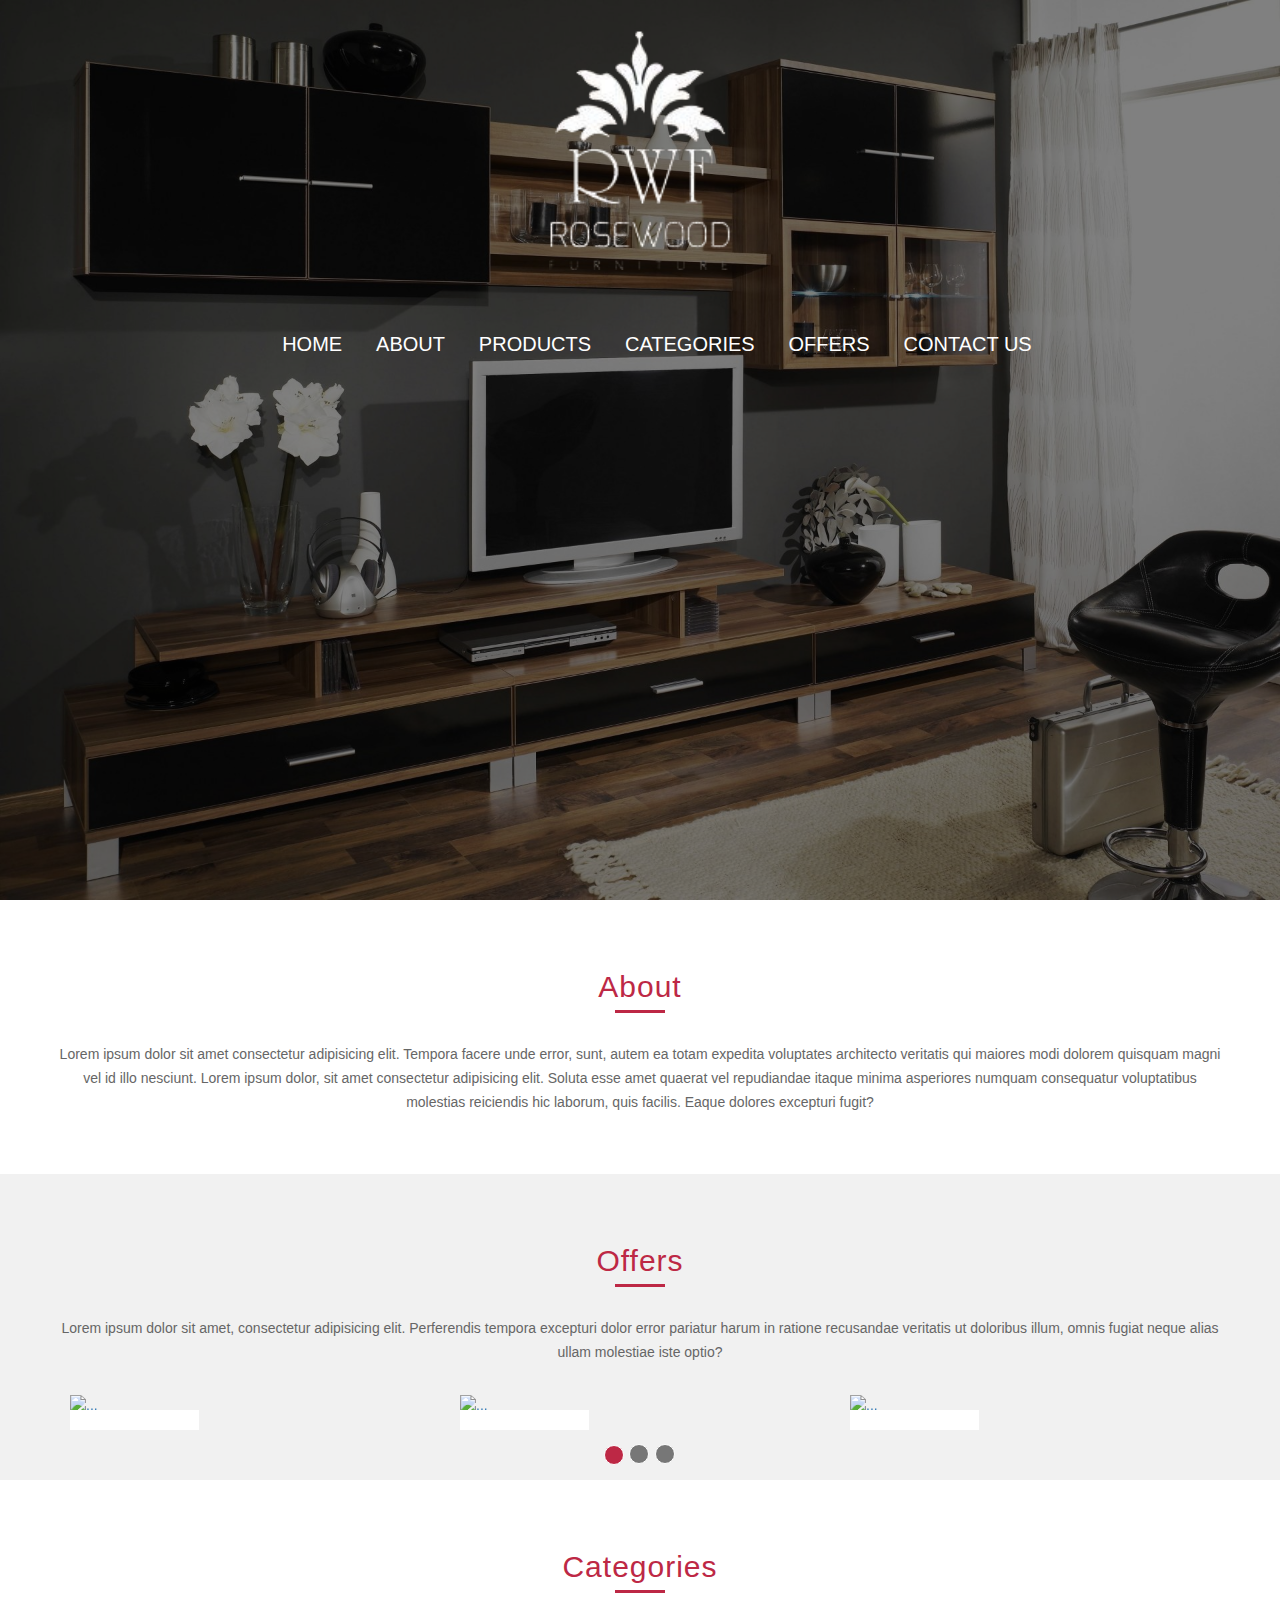
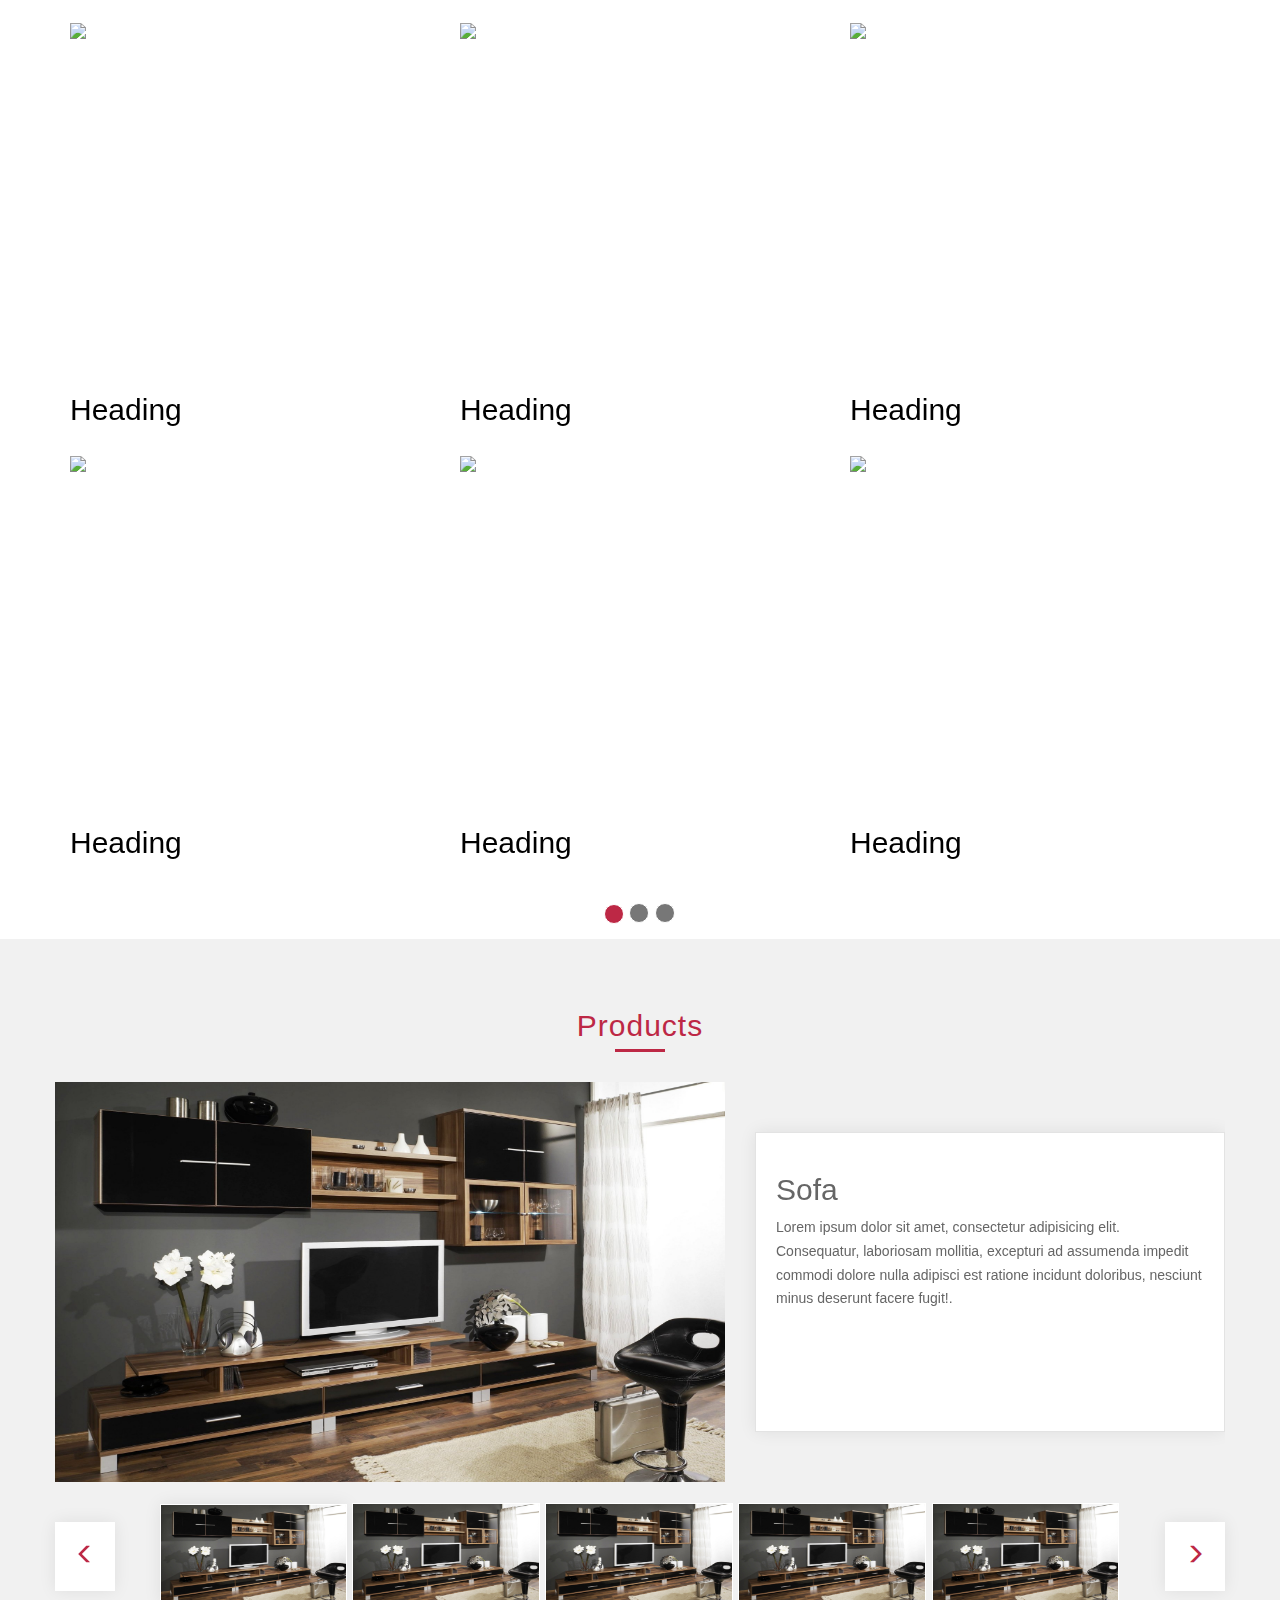
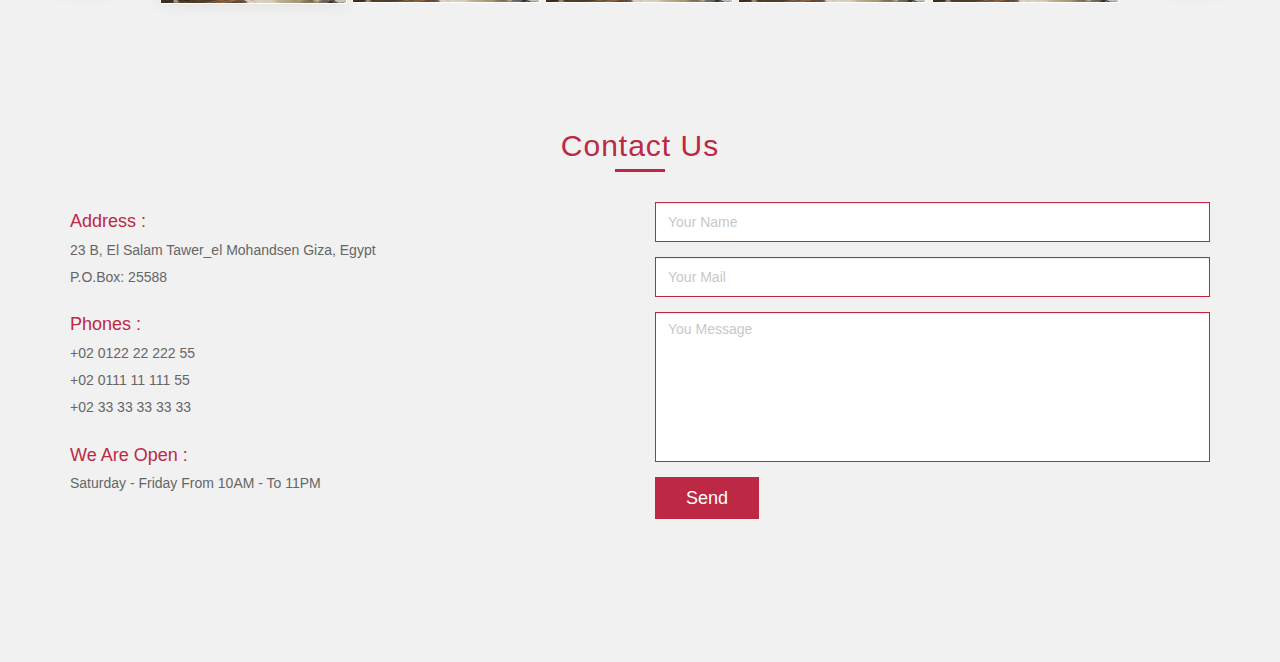
==== commit 8f17e85c: "edit the l letter in logo image" ====
--- a/website/rosewood/index.html
+++ b/website/rosewood/index.html
@@ -14,9 +14,9 @@
     <header id="header">
       <div class="container">
         <div class="row">
-          <nav id="nav"><a href="index.html" title="Logo Picture"><img class="logo" src="img/Logo.png" alt="Logo Picture"></a>
+          <nav id="nav"><a href="index.html" title="Logo Picture"><img class="logo" src="./img/logo.png" alt="Logo Picture"></a>
             <ul>
-              <li><a href="#header"><img class="nav-logo" src="img/Logo.png" alt="Logo Picture"></a></li>
+              <li><a href="#header"><img class="nav-logo" src="./img/logo.png" alt="Logo Picture"></a></li>
                         <li><a href="index.html">home</a></li>
                         <li><a href="#about">about</a></li>
                         <li><a href="#products">products</a></li>
